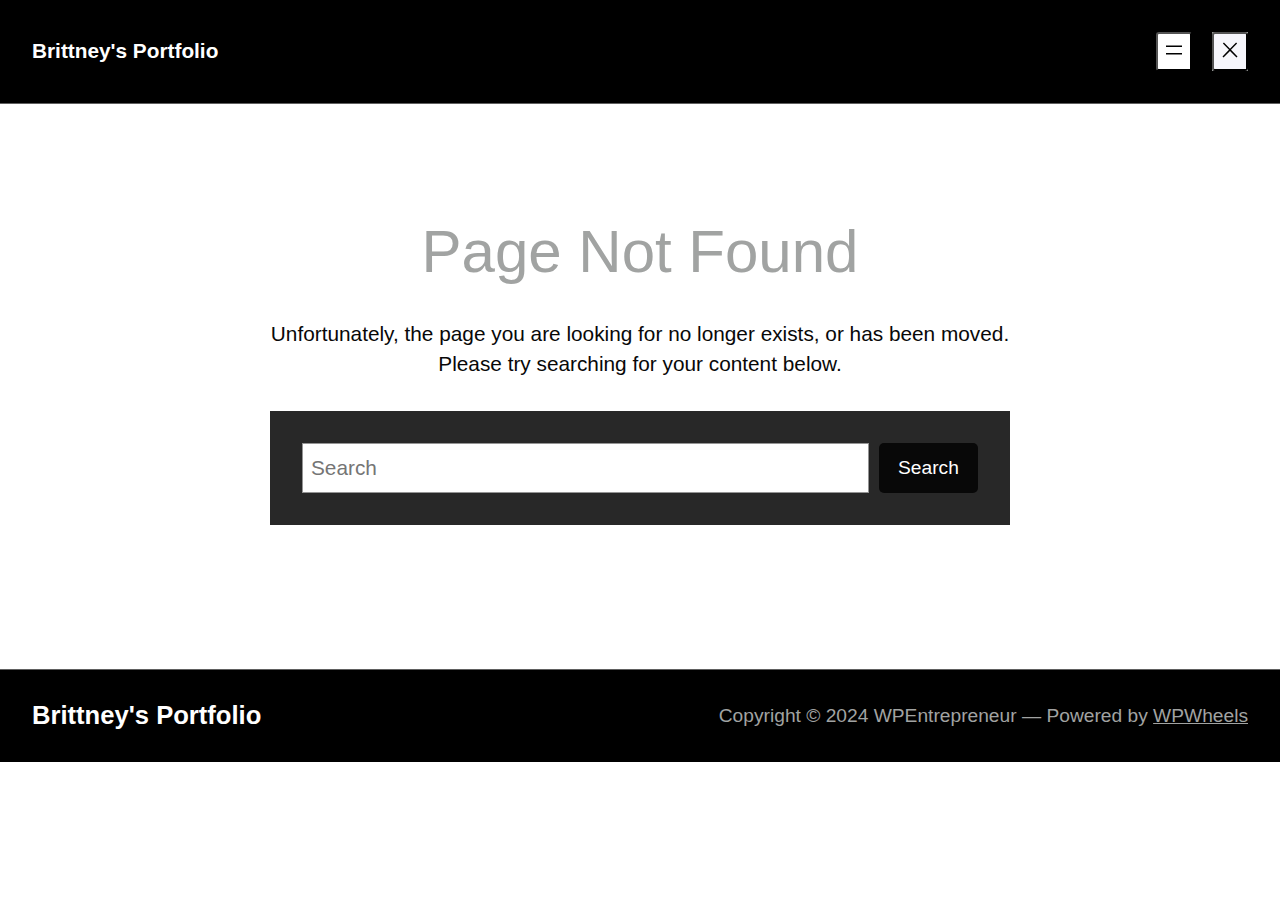
==== 404_not_found/index.html @ 97778962 "Staatic deployment eaff6eb385dc" ====
<!DOCTYPE html>
<html lang="en-US">
<head>
	<meta charset="UTF-8" />
	<meta name="viewport" content="width=device-width, initial-scale=1" />
<meta name='robots' content='max-image-preview:large' />
<title>Page not found &#8211; Brittney&#039;s Portfolio</title>
<link rel="alternate" type="application/rss+xml" title="Brittney&#039;s Portfolio &raquo; Feed" href="bbean85.github.io/feed/" />
<link rel="alternate" type="application/rss+xml" title="Brittney&#039;s Portfolio &raquo; Comments Feed" href="bbean85.github.io/comments/feed/" />
<script>
window._wpemojiSettings = {"baseUrl":"https:\/\/s.w.org\/images\/core\/emoji\/15.0.3\/72x72\/","ext":".png","svgUrl":"https:\/\/s.w.org\/images\/core\/emoji\/15.0.3\/svg\/","svgExt":".svg","source":{"concatemoji":"bbean85.github.io\/wp-includes\/js\/wp-emoji-release.min.js?ver=6.6.1"}};
/*! This file is auto-generated */
!function(i,n){var o,s,e;function c(e){try{var t={supportTests:e,timestamp:(new Date).valueOf()};sessionStorage.setItem(o,JSON.stringify(t))}catch(e){}}function p(e,t,n){e.clearRect(0,0,e.canvas.width,e.canvas.height),e.fillText(t,0,0);var t=new Uint32Array(e.getImageData(0,0,e.canvas.width,e.canvas.height).data),r=(e.clearRect(0,0,e.canvas.width,e.canvas.height),e.fillText(n,0,0),new Uint32Array(e.getImageData(0,0,e.canvas.width,e.canvas.height).data));return t.every(function(e,t){return e===r[t]})}function u(e,t,n){switch(t){case"flag":return n(e,"\ud83c\udff3\ufe0f\u200d\u26a7\ufe0f","\ud83c\udff3\ufe0f\u200b\u26a7\ufe0f")?!1:!n(e,"\ud83c\uddfa\ud83c\uddf3","\ud83c\uddfa\u200b\ud83c\uddf3")&&!n(e,"\ud83c\udff4\udb40\udc67\udb40\udc62\udb40\udc65\udb40\udc6e\udb40\udc67\udb40\udc7f","\ud83c\udff4\u200b\udb40\udc67\u200b\udb40\udc62\u200b\udb40\udc65\u200b\udb40\udc6e\u200b\udb40\udc67\u200b\udb40\udc7f");case"emoji":return!n(e,"\ud83d\udc26\u200d\u2b1b","\ud83d\udc26\u200b\u2b1b")}return!1}function f(e,t,n){var r="undefined"!=typeof WorkerGlobalScope&&self instanceof WorkerGlobalScope?new OffscreenCanvas(300,150):i.createElement("canvas"),a=r.getContext("2d",{willReadFrequently:!0}),o=(a.textBaseline="top",a.font="600 32px Arial",{});return e.forEach(function(e){o[e]=t(a,e,n)}),o}function t(e){var t=i.createElement("script");t.src=e,t.defer=!0,i.head.appendChild(t)}"undefined"!=typeof Promise&&(o="wpEmojiSettingsSupports",s=["flag","emoji"],n.supports={everything:!0,everythingExceptFlag:!0},e=new Promise(function(e){i.addEventListener("DOMContentLoaded",e,{once:!0})}),new Promise(function(t){var n=function(){try{var e=JSON.parse(sessionStorage.getItem(o));if("object"==typeof e&&"number"==typeof e.timestamp&&(new Date).valueOf()<e.timestamp+604800&&"object"==typeof e.supportTests)return e.supportTests}catch(e){}return null}();if(!n){if("undefined"!=typeof Worker&&"undefined"!=typeof OffscreenCanvas&&"undefined"!=typeof URL&&URL.createObjectURL&&"undefined"!=typeof Blob)try{var e="postMessage("+f.toString()+"("+[JSON.stringify(s),u.toString(),p.toString()].join(",")+"));",r=new Blob([e],{type:"text/javascript"}),a=new Worker(URL.createObjectURL(r),{name:"wpTestEmojiSupports"});return void(a.onmessage=function(e){c(n=e.data),a.terminate(),t(n)})}catch(e){}c(n=f(s,u,p))}t(n)}).then(function(e){for(var t in e)n.supports[t]=e[t],n.supports.everything=n.supports.everything&&n.supports[t],"flag"!==t&&(n.supports.everythingExceptFlag=n.supports.everythingExceptFlag&&n.supports[t]);n.supports.everythingExceptFlag=n.supports.everythingExceptFlag&&!n.supports.flag,n.DOMReady=!1,n.readyCallback=function(){n.DOMReady=!0}}).then(function(){return e}).then(function(){var e;n.supports.everything||(n.readyCallback(),(e=n.source||{}).concatemoji?t(e.concatemoji):e.wpemoji&&e.twemoji&&(t(e.twemoji),t(e.wpemoji)))}))}((window,document),window._wpemojiSettings);
</script>
<style id='wp-block-site-title-inline-css'>
:root :where(.wp-block-site-title a){color:inherit}
</style>
<style id='wp-block-page-list-inline-css'>
.wp-block-navigation .wp-block-page-list{align-items:var(--navigation-layout-align,initial);background-color:inherit;display:flex;flex-direction:var(--navigation-layout-direction,initial);flex-wrap:var(--navigation-layout-wrap,wrap);justify-content:var(--navigation-layout-justify,initial)}.wp-block-navigation .wp-block-navigation-item{background-color:inherit}
</style>
<link rel='stylesheet' id='wp-block-navigation-css' href='bbean85.github.io/wp-includes/blocks/navigation/style.min.css?ver=6.6.1' media='all' />
<style id='wpentrepreneur-block-core-navigation-inline-css'>
/* Navigation
--------------------------------------------- */

.editor-styles-wrapper .wp-block-navigation__container > .wp-element-button {
	padding: 0;
}

/* Drop nav */
header .wp-block-navigation .wp-block-navigation__submenu-container {
	border: none !important;
	font-size: var(--wp--preset--font-size--small);
	line-height: var(--wp--custom--line-height--snug);
	border-radius: 5px;
	min-width: 250px !important;
	margin-left: calc(var(--wp--preset--spacing--medium) * -1);
	padding: 0;
}

/* Drop nav submenu */
header .wp-block-navigation .wp-block-navigation__submenu-container .wp-block-navigation__submenu-container {
	margin-left: -5px;
	margin-top: calc(var(--wp--preset--spacing--small) * -1);
}

/* Add padding to top of drop menu */
@media only screen and (min-width: 600px) {
	header .wp-block-navigation :where(.wp-block-navigation__submenu-container) li:first-child {
		padding-top: var(--wp--preset--spacing--small);
	}

	/* Add padding to bottom of drop menu */
	header .wp-block-navigation :where(.wp-block-navigation__submenu-container) li:last-child {
		padding-bottom: var(--wp--preset--spacing--small);
		border-bottom-left-radius: 5px;
		border-bottom-right-radius: 5px;
	}
}

/* Add margin to sub menu icon */
.wp-block-navigation .has-child .wp-block-navigation__submenu-container .wp-block-navigation__submenu-icon {
	margin-right: var(--wp--preset--spacing--small);
}

/* Drop nav link padding */
header .wp-block-navigation :where(.wp-block-navigation__submenu-container) a {
	padding: var(--wp--preset--spacing--small) var(--wp--preset--spacing--medium) !important;
}

/* Mobile Navigation
--------------------------------------------- */

.is-menu-open.has-modal-open {
	padding: var(--wp--preset--spacing--large) var(--wp--preset--spacing--medium) var(--wp--preset--spacing--large) var(--wp--preset--spacing--large);
}

.is-menu-open.has-modal-open .wp-block-navigation__responsive-container-content {
	padding-top: 0 !important;
	font-size: var(--wp--preset--font-size--medium);
}

.is-menu-open.has-modal-open .wp-block-navigation__container {
	width: 100%;
	gap: 0 !important;
}

.is-menu-open.has-modal-open .wp-block-navigation__container ul {
	margin-left: 20px;
}

.is-menu-open.has-modal-open ul.wp-block-navigation__submenu-container {
	border-radius: 0;
	margin: 5px 0;
}

.is-menu-open.has-modal-open .wp-block-navigation__container > li {
	width: 100%;
	padding: 0 0;
	position: relative;
}

.is-menu-open.has-modal-open .wp-block-navigation__container ul li a:before {
	content: "\2014";
	margin-right: 20px;
	opacity: .15;
	position: absolute;
	left: -32px;
}

.is-menu-open.has-modal-open .wp-block-navigation__container ul li:hover a:hover:before {
	text-decoration: none;
}

/* Adjust the first mobile menu item to prevent conflict with menu close button */
.is-menu-open.has-modal-open .wp-block-navigation__container > li:first-child > a {
	padding-top: 0 !important;
	max-width: 90%;
}

/* Mobile menu sub menu */
.is-menu-open.has-modal-open .wp-block-navigation-item .wp-block-navigation__submenu-container {
	padding: 0 0 0 var(--wp--preset--spacing--large);
	font-size: var(--wp--preset--font-size--base);
	margin-left: 0;
	width: 100% !important;
}

/* Mobile menu links */
.is-menu-open.has-modal-open .wp-block-navigation-item__content {
	width: 100%;
	padding: var(--wp--preset--spacing--small) 0 !important;
}

/* Mobile menu open button */
.wp-block-navigation__responsive-container-close,
.wp-block-navigation__responsive-container-open {
	padding: 4px;
	border-radius: 3px;
	background: var(--wp--preset--color--base);
	color: var(--wp--preset--color--main);
}

/* Mobile menu close button */
.wp-block-navigation__responsive-container-close {
	background: var(--wp--preset--color--tertiary);
	color: var(--wp--preset--color--main);
}

.is-menu-open .wp-block-navigation__submenu-container {
	background: var(--wp--preset--color--tertiary);
	box-shadow: none !important;
	padding-top: var(--wp--preset--spacing--small);
}

/* Button class on mobile */
.is-menu-open.has-modal-open .wp-block-navigation__container .wp-element-button {
	margin-top: var(--wp--preset--spacing--small);
}

.is-menu-open.has-modal-open .wp-block-navigation__container .wp-element-button .wp-block-navigation-item__content {
	width: 100%;
	text-align: center;
	font-size: var(--wp--preset--font-size--base);
	padding: var(--wp--preset--spacing--small) !important;
}

</style>
<style id='wp-block-group-inline-css'>
.wp-block-group{box-sizing:border-box}:where(.wp-block-group.wp-block-group-is-layout-constrained){position:relative}
</style>
<style id='wp-block-heading-inline-css'>
h1.has-background,h2.has-background,h3.has-background,h4.has-background,h5.has-background,h6.has-background{padding:1.25em 2.375em}h1.has-text-align-left[style*=writing-mode]:where([style*=vertical-lr]),h1.has-text-align-right[style*=writing-mode]:where([style*=vertical-rl]),h2.has-text-align-left[style*=writing-mode]:where([style*=vertical-lr]),h2.has-text-align-right[style*=writing-mode]:where([style*=vertical-rl]),h3.has-text-align-left[style*=writing-mode]:where([style*=vertical-lr]),h3.has-text-align-right[style*=writing-mode]:where([style*=vertical-rl]),h4.has-text-align-left[style*=writing-mode]:where([style*=vertical-lr]),h4.has-text-align-right[style*=writing-mode]:where([style*=vertical-rl]),h5.has-text-align-left[style*=writing-mode]:where([style*=vertical-lr]),h5.has-text-align-right[style*=writing-mode]:where([style*=vertical-rl]),h6.has-text-align-left[style*=writing-mode]:where([style*=vertical-lr]),h6.has-text-align-right[style*=writing-mode]:where([style*=vertical-rl]){rotate:180deg}
</style>
<style id='wp-block-paragraph-inline-css'>
.is-small-text{font-size:.875em}.is-regular-text{font-size:1em}.is-large-text{font-size:2.25em}.is-larger-text{font-size:3em}.has-drop-cap:not(:focus):first-letter{float:left;font-size:8.4em;font-style:normal;font-weight:100;line-height:.68;margin:.05em .1em 0 0;text-transform:uppercase}body.rtl .has-drop-cap:not(:focus):first-letter{float:none;margin-left:.1em}p.has-drop-cap.has-background{overflow:hidden}:root :where(p.has-background){padding:1.25em 2.375em}:where(p.has-text-color:not(.has-link-color)) a{color:inherit}p.has-text-align-left[style*="writing-mode:vertical-lr"],p.has-text-align-right[style*="writing-mode:vertical-rl"]{rotate:180deg}
</style>
<style id='wpentrepreneur-block-core-paragraph-inline-css'>
/* Paragraph
--------------------------------------------- */

p.has-background {
	padding: var(--wp--preset--spacing--small);
}

</style>
<style id='wp-block-search-inline-css'>
.wp-block-search__button{margin-left:10px;word-break:normal}.wp-block-search__button.has-icon{line-height:0}.wp-block-search__button svg{height:1.25em;min-height:24px;min-width:24px;width:1.25em;fill:currentColor;vertical-align:text-bottom}:where(.wp-block-search__button){border:1px solid #ccc;padding:6px 10px}.wp-block-search__inside-wrapper{display:flex;flex:auto;flex-wrap:nowrap;max-width:100%}.wp-block-search__label{width:100%}.wp-block-search__input{appearance:none;border:1px solid #949494;flex-grow:1;margin-left:0;margin-right:0;min-width:3rem;padding:8px;text-decoration:unset!important}.wp-block-search.wp-block-search__button-only .wp-block-search__button{flex-shrink:0;margin-left:0;max-width:100%}.wp-block-search.wp-block-search__button-only .wp-block-search__button[aria-expanded=true]{max-width:calc(100% - 100px)}.wp-block-search.wp-block-search__button-only .wp-block-search__inside-wrapper{min-width:0!important;transition-property:width}.wp-block-search.wp-block-search__button-only .wp-block-search__input{flex-basis:100%;transition-duration:.3s}.wp-block-search.wp-block-search__button-only.wp-block-search__searchfield-hidden,.wp-block-search.wp-block-search__button-only.wp-block-search__searchfield-hidden .wp-block-search__inside-wrapper{overflow:hidden}.wp-block-search.wp-block-search__button-only.wp-block-search__searchfield-hidden .wp-block-search__input{border-left-width:0!important;border-right-width:0!important;flex-basis:0;flex-grow:0;margin:0;min-width:0!important;padding-left:0!important;padding-right:0!important;width:0!important}:where(.wp-block-search__input){font-family:inherit;font-size:inherit;font-style:inherit;font-weight:inherit;letter-spacing:inherit;line-height:inherit;text-transform:inherit}:where(.wp-block-search__button-inside .wp-block-search__inside-wrapper){border:1px solid #949494;box-sizing:border-box;padding:4px}:where(.wp-block-search__button-inside .wp-block-search__inside-wrapper) .wp-block-search__input{border:none;border-radius:0;padding:0 4px}:where(.wp-block-search__button-inside .wp-block-search__inside-wrapper) .wp-block-search__input:focus{outline:none}:where(.wp-block-search__button-inside .wp-block-search__inside-wrapper) :where(.wp-block-search__button){padding:4px 8px}.wp-block-search.aligncenter .wp-block-search__inside-wrapper{margin:auto}.wp-block[data-align=right] .wp-block-search.wp-block-search__button-only .wp-block-search__inside-wrapper{float:right}
</style>
<style id='wp-emoji-styles-inline-css'>

	img.wp-smiley, img.emoji {
		display: inline !important;
		border: none !important;
		box-shadow: none !important;
		height: 1em !important;
		width: 1em !important;
		margin: 0 0.07em !important;
		vertical-align: -0.1em !important;
		background: none !important;
		padding: 0 !important;
	}
</style>
<style id='wp-block-library-inline-css'>
:root{--wp-admin-theme-color:#007cba;--wp-admin-theme-color--rgb:0,124,186;--wp-admin-theme-color-darker-10:#006ba1;--wp-admin-theme-color-darker-10--rgb:0,107,161;--wp-admin-theme-color-darker-20:#005a87;--wp-admin-theme-color-darker-20--rgb:0,90,135;--wp-admin-border-width-focus:2px;--wp-block-synced-color:#7a00df;--wp-block-synced-color--rgb:122,0,223;--wp-bound-block-color:var(--wp-block-synced-color)}@media (min-resolution:192dpi){:root{--wp-admin-border-width-focus:1.5px}}.wp-element-button{cursor:pointer}:root{--wp--preset--font-size--normal:16px;--wp--preset--font-size--huge:42px}:root .has-very-light-gray-background-color{background-color:#eee}:root .has-very-dark-gray-background-color{background-color:#313131}:root .has-very-light-gray-color{color:#eee}:root .has-very-dark-gray-color{color:#313131}:root .has-vivid-green-cyan-to-vivid-cyan-blue-gradient-background{background:linear-gradient(135deg,#00d084,#0693e3)}:root .has-purple-crush-gradient-background{background:linear-gradient(135deg,#34e2e4,#4721fb 50%,#ab1dfe)}:root .has-hazy-dawn-gradient-background{background:linear-gradient(135deg,#faaca8,#dad0ec)}:root .has-subdued-olive-gradient-background{background:linear-gradient(135deg,#fafae1,#67a671)}:root .has-atomic-cream-gradient-background{background:linear-gradient(135deg,#fdd79a,#004a59)}:root .has-nightshade-gradient-background{background:linear-gradient(135deg,#330968,#31cdcf)}:root .has-midnight-gradient-background{background:linear-gradient(135deg,#020381,#2874fc)}.has-regular-font-size{font-size:1em}.has-larger-font-size{font-size:2.625em}.has-normal-font-size{font-size:var(--wp--preset--font-size--normal)}.has-huge-font-size{font-size:var(--wp--preset--font-size--huge)}.has-text-align-center{text-align:center}.has-text-align-left{text-align:left}.has-text-align-right{text-align:right}#end-resizable-editor-section{display:none}.aligncenter{clear:both}.items-justified-left{justify-content:flex-start}.items-justified-center{justify-content:center}.items-justified-right{justify-content:flex-end}.items-justified-space-between{justify-content:space-between}.screen-reader-text{border:0;clip:rect(1px,1px,1px,1px);clip-path:inset(50%);height:1px;margin:-1px;overflow:hidden;padding:0;position:absolute;width:1px;word-wrap:normal!important}.screen-reader-text:focus{background-color:#ddd;clip:auto!important;clip-path:none;color:#444;display:block;font-size:1em;height:auto;left:5px;line-height:normal;padding:15px 23px 14px;text-decoration:none;top:5px;width:auto;z-index:100000}html :where(.has-border-color){border-style:solid}html :where([style*=border-top-color]){border-top-style:solid}html :where([style*=border-right-color]){border-right-style:solid}html :where([style*=border-bottom-color]){border-bottom-style:solid}html :where([style*=border-left-color]){border-left-style:solid}html :where([style*=border-width]){border-style:solid}html :where([style*=border-top-width]){border-top-style:solid}html :where([style*=border-right-width]){border-right-style:solid}html :where([style*=border-bottom-width]){border-bottom-style:solid}html :where([style*=border-left-width]){border-left-style:solid}html :where(img[class*=wp-image-]){height:auto;max-width:100%}:where(figure){margin:0 0 1em}html :where(.is-position-sticky){--wp-admin--admin-bar--position-offset:var(--wp-admin--admin-bar--height,0px)}@media screen and (max-width:600px){html :where(.is-position-sticky){--wp-admin--admin-bar--position-offset:0px}}
</style>
<link rel='stylesheet' id='dashicons-css' href='bbean85.github.io/wp-includes/css/dashicons.min.css?ver=6.6.1' media='all' />
<style id='global-styles-inline-css'>
:root{--wp--preset--aspect-ratio--square: 1;--wp--preset--aspect-ratio--4-3: 4/3;--wp--preset--aspect-ratio--3-4: 3/4;--wp--preset--aspect-ratio--3-2: 3/2;--wp--preset--aspect-ratio--2-3: 2/3;--wp--preset--aspect-ratio--16-9: 16/9;--wp--preset--aspect-ratio--9-16: 9/16;--wp--preset--color--black: #000000;--wp--preset--color--cyan-bluish-gray: #abb8c3;--wp--preset--color--white: #ffffff;--wp--preset--color--pale-pink: #f78da7;--wp--preset--color--vivid-red: #cf2e2e;--wp--preset--color--luminous-vivid-orange: #ff6900;--wp--preset--color--luminous-vivid-amber: #fcb900;--wp--preset--color--light-green-cyan: #7bdcb5;--wp--preset--color--vivid-green-cyan: #00d084;--wp--preset--color--pale-cyan-blue: #8ed1fc;--wp--preset--color--vivid-cyan-blue: #0693e3;--wp--preset--color--vivid-purple: #9b51e0;--wp--preset--color--primary: #080808;--wp--preset--color--main: #a1a3a2;--wp--preset--color--secondary: #ffffff;--wp--preset--color--main-accent: #d0ccde;--wp--preset--color--primary-accent-black: #000000;--wp--preset--color--tertiary: #f6f6fc;--wp--preset--color--base: #fff;--wp--preset--color--paragraph-color: #606060;--wp--preset--color--dark-grey-color: #282828;--wp--preset--color--highlight-color: #a900a1c9;--wp--preset--gradient--vivid-cyan-blue-to-vivid-purple: linear-gradient(135deg,rgba(6,147,227,1) 0%,rgb(155,81,224) 100%);--wp--preset--gradient--light-green-cyan-to-vivid-green-cyan: linear-gradient(135deg,rgb(122,220,180) 0%,rgb(0,208,130) 100%);--wp--preset--gradient--luminous-vivid-amber-to-luminous-vivid-orange: linear-gradient(135deg,rgba(252,185,0,1) 0%,rgba(255,105,0,1) 100%);--wp--preset--gradient--luminous-vivid-orange-to-vivid-red: linear-gradient(135deg,rgba(255,105,0,1) 0%,rgb(207,46,46) 100%);--wp--preset--gradient--very-light-gray-to-cyan-bluish-gray: linear-gradient(135deg,rgb(238,238,238) 0%,rgb(169,184,195) 100%);--wp--preset--gradient--cool-to-warm-spectrum: linear-gradient(135deg,rgb(74,234,220) 0%,rgb(151,120,209) 20%,rgb(207,42,186) 40%,rgb(238,44,130) 60%,rgb(251,105,98) 80%,rgb(254,248,76) 100%);--wp--preset--gradient--blush-light-purple: linear-gradient(135deg,rgb(255,206,236) 0%,rgb(152,150,240) 100%);--wp--preset--gradient--blush-bordeaux: linear-gradient(135deg,rgb(254,205,165) 0%,rgb(254,45,45) 50%,rgb(107,0,62) 100%);--wp--preset--gradient--luminous-dusk: linear-gradient(135deg,rgb(255,203,112) 0%,rgb(199,81,192) 50%,rgb(65,88,208) 100%);--wp--preset--gradient--pale-ocean: linear-gradient(135deg,rgb(255,245,203) 0%,rgb(182,227,212) 50%,rgb(51,167,181) 100%);--wp--preset--gradient--electric-grass: linear-gradient(135deg,rgb(202,248,128) 0%,rgb(113,206,126) 100%);--wp--preset--gradient--midnight: linear-gradient(135deg,rgb(2,3,129) 0%,rgb(40,116,252) 100%);--wp--preset--gradient--purple: linear-gradient(135deg, #4D34FA, #ad34fa);--wp--preset--gradient--blue: linear-gradient(135deg, #0057FF, #31B5FF);--wp--preset--gradient--pink: linear-gradient(135deg, #FF007A, #FF81BD);--wp--preset--gradient--black: linear-gradient(135deg, #14111E, #4B4462);--wp--preset--gradient--heat: linear-gradient(135deg, #F32758, #FFC581);--wp--preset--font-size--small: clamp(1rem, 1rem + ((1vw - 0.2rem) * 0.34), 1.2rem);--wp--preset--font-size--medium: clamp(1.3rem, 1.3rem + ((1vw - 0.2rem) * 0.511), 1.6rem);--wp--preset--font-size--large: clamp(1.5rem, 1.5rem + ((1vw - 0.2rem) * 0.851), 2rem);--wp--preset--font-size--x-large: clamp(2rem, 2rem + ((1vw - 0.2rem) * 1.362), 2.8rem);--wp--preset--font-size--x-small: clamp(.9rem, 0.9rem + ((1vw - 0.2rem) * 0.17), 1rem);--wp--preset--font-size--base: clamp(1.13rem, 1.13rem + ((1vw - 0.2rem) * 0.289), 1.3rem);--wp--preset--font-size--xx-large: clamp(2.6rem, 2.6rem + ((1vw - 0.2rem) * 1.957), 3.75rem);--wp--preset--font-size--xxx-large: clamp(3rem, 3rem + ((1vw - 0.2rem) * 3.064), 4.8rem);--wp--preset--font-family--primary: PTSerif-Regular, sans-serif;--wp--preset--font-family--robotomono-regular: RobotoMono-Regular, sans-serif;--wp--preset--spacing--20: 0.44rem;--wp--preset--spacing--30: 0.67rem;--wp--preset--spacing--40: 1rem;--wp--preset--spacing--50: 1.5rem;--wp--preset--spacing--60: 2.25rem;--wp--preset--spacing--70: 3.38rem;--wp--preset--spacing--80: 5.06rem;--wp--preset--spacing--small: clamp(.5rem, 2.5vw, 1rem);--wp--preset--spacing--medium: clamp(1.5rem, 4vw, 2rem);--wp--preset--spacing--large: clamp(2rem, 5vw, 3rem);--wp--preset--spacing--x-large: clamp(3rem, 7vw, 5rem);--wp--preset--spacing--xx-large: clamp(4rem, 9vw, 7rem);--wp--preset--spacing--xxx-large: clamp(5rem, 12vw, 9rem);--wp--preset--spacing--xxxx-large: clamp(6rem, 14vw, 13rem);--wp--preset--shadow--natural: 6px 6px 9px rgba(0, 0, 0, 0.2);--wp--preset--shadow--deep: 12px 12px 50px rgba(0, 0, 0, 0.4);--wp--preset--shadow--sharp: 6px 6px 0px rgba(0, 0, 0, 0.2);--wp--preset--shadow--outlined: 6px 6px 0px -3px rgba(255, 255, 255, 1), 6px 6px rgba(0, 0, 0, 1);--wp--preset--shadow--crisp: 6px 6px 0px rgba(0, 0, 0, 1);--wp--custom--font-weight--thin: 100;--wp--custom--font-weight--extra-light: 200;--wp--custom--font-weight--light: 300;--wp--custom--font-weight--regular: 400;--wp--custom--font-weight--medium: 500;--wp--custom--font-weight--semi-bold: 600;--wp--custom--font-weight--bold: 700;--wp--custom--font-weight--extra-bold: 800;--wp--custom--font-weight--black: 900;--wp--custom--line-height--none: 1;--wp--custom--line-height--tight: 1.1;--wp--custom--line-height--snug: 1.2;--wp--custom--line-height--normal: 1.5;--wp--custom--line-height--relaxed: 1.625;--wp--custom--line-height--loose: 2;--wp--custom--line-height--body: calc(1px + 2ex + 7px);}:root { --wp--style--global--content-size: 740px;--wp--style--global--wide-size: 1260px; }:where(body) { margin: 0; }.wp-site-blocks { padding-top: var(--wp--style--root--padding-top); padding-bottom: var(--wp--style--root--padding-bottom); }.has-global-padding { padding-right: var(--wp--style--root--padding-right); padding-left: var(--wp--style--root--padding-left); }.has-global-padding > .alignfull { margin-right: calc(var(--wp--style--root--padding-right) * -1); margin-left: calc(var(--wp--style--root--padding-left) * -1); }.has-global-padding :where(:not(.alignfull.is-layout-flow) > .has-global-padding:not(.wp-block-block, .alignfull)) { padding-right: 0; padding-left: 0; }.has-global-padding :where(:not(.alignfull.is-layout-flow) > .has-global-padding:not(.wp-block-block, .alignfull)) > .alignfull { margin-left: 0; margin-right: 0; }.wp-site-blocks > .alignleft { float: left; margin-right: 2em; }.wp-site-blocks > .alignright { float: right; margin-left: 2em; }.wp-site-blocks > .aligncenter { justify-content: center; margin-left: auto; margin-right: auto; }:where(.wp-site-blocks) > * { margin-block-start: var(--wp--preset--spacing--medium); margin-block-end: 0; }:where(.wp-site-blocks) > :first-child { margin-block-start: 0; }:where(.wp-site-blocks) > :last-child { margin-block-end: 0; }:root { --wp--style--block-gap: var(--wp--preset--spacing--medium); }.is-layout-flow  > :first-child{margin-block-start: 0;}.is-layout-flow  > :last-child{margin-block-end: 0;}.is-layout-flow  > *{margin-block-start: var(--wp--preset--spacing--medium);margin-block-end: 0;}.is-layout-constrained  > :first-child{margin-block-start: 0;}.is-layout-constrained  > :last-child{margin-block-end: 0;}.is-layout-constrained  > *{margin-block-start: var(--wp--preset--spacing--medium);margin-block-end: 0;}.is-layout-flex {gap: var(--wp--preset--spacing--medium);}.is-layout-grid {gap: var(--wp--preset--spacing--medium);}.is-layout-flow > .alignleft{float: left;margin-inline-start: 0;margin-inline-end: 2em;}.is-layout-flow > .alignright{float: right;margin-inline-start: 2em;margin-inline-end: 0;}.is-layout-flow > .aligncenter{margin-left: auto !important;margin-right: auto !important;}.is-layout-constrained > .alignleft{float: left;margin-inline-start: 0;margin-inline-end: 2em;}.is-layout-constrained > .alignright{float: right;margin-inline-start: 2em;margin-inline-end: 0;}.is-layout-constrained > .aligncenter{margin-left: auto !important;margin-right: auto !important;}.is-layout-constrained > :where(:not(.alignleft):not(.alignright):not(.alignfull)){max-width: var(--wp--style--global--content-size);margin-left: auto !important;margin-right: auto !important;}.is-layout-constrained > .alignwide{max-width: var(--wp--style--global--wide-size);}body .is-layout-flex{display: flex;}.is-layout-flex{flex-wrap: wrap;align-items: center;}.is-layout-flex > :is(*, div){margin: 0;}body .is-layout-grid{display: grid;}.is-layout-grid > :is(*, div){margin: 0;}:root :where(body){background-color: var(--wp--preset--color--base);color: var(--wp--preset--color--main);font-family: var(--wp--preset--font-family--primary);font-size: var(--wp--preset--font-size--base);font-weight: var(--wp--custom--font-weight--regular);line-height: var(--wp--custom--line-height--body);--wp--style--root--padding-top: 0;--wp--style--root--padding-right: var(--wp--preset--spacing--medium);--wp--style--root--padding-bottom: 0;--wp--style--root--padding-left: var(--wp--preset--spacing--medium);}a:where(:not(.wp-element-button)){color: var(--wp--preset--color--main);text-decoration: underline;}h1, h2, h3, h4, h5, h6{font-family: var(--wp--preset--font-family--primary);font-weight: var(--wp--custom--font-weight--medium);line-height: var(--wp--custom--line-height--body);}h1{font-size: var(--wp--preset--font-size--xx-large);}h2{font-size: var(--wp--preset--font-size--x-large);}h3{font-size: var(--wp--preset--font-size--large);}h4{font-size: var(--wp--preset--font-size--medium);}h5{font-size: var(--wp--preset--font-size--base);}h6{font-size: var(--wp--preset--font-size--small);}:root :where(.wp-element-button, .wp-block-button__link){background-color: var(--wp--preset--color--primary);border-radius: 5px;border-width: 0;color: var(--wp--preset--color--base);font-family: inherit;font-size: var(--wp--preset--font-size--small);font-weight: var(--wp--custom--font-weight--medium);line-height: inherit;padding-top: .5em;padding-right: 1em;padding-bottom: .5em;padding-left: 1em;text-decoration: none;}:root :where(.wp-element-button:hover, .wp-block-button__link:hover){background-color: var(--wp--preset--color--primary);color: var(--wp--preset--color--base);text-decoration: underline;}.has-black-color{color: var(--wp--preset--color--black) !important;}.has-cyan-bluish-gray-color{color: var(--wp--preset--color--cyan-bluish-gray) !important;}.has-white-color{color: var(--wp--preset--color--white) !important;}.has-pale-pink-color{color: var(--wp--preset--color--pale-pink) !important;}.has-vivid-red-color{color: var(--wp--preset--color--vivid-red) !important;}.has-luminous-vivid-orange-color{color: var(--wp--preset--color--luminous-vivid-orange) !important;}.has-luminous-vivid-amber-color{color: var(--wp--preset--color--luminous-vivid-amber) !important;}.has-light-green-cyan-color{color: var(--wp--preset--color--light-green-cyan) !important;}.has-vivid-green-cyan-color{color: var(--wp--preset--color--vivid-green-cyan) !important;}.has-pale-cyan-blue-color{color: var(--wp--preset--color--pale-cyan-blue) !important;}.has-vivid-cyan-blue-color{color: var(--wp--preset--color--vivid-cyan-blue) !important;}.has-vivid-purple-color{color: var(--wp--preset--color--vivid-purple) !important;}.has-primary-color{color: var(--wp--preset--color--primary) !important;}.has-main-color{color: var(--wp--preset--color--main) !important;}.has-secondary-color{color: var(--wp--preset--color--secondary) !important;}.has-main-accent-color{color: var(--wp--preset--color--main-accent) !important;}.has-primary-accent-black-color{color: var(--wp--preset--color--primary-accent-black) !important;}.has-tertiary-color{color: var(--wp--preset--color--tertiary) !important;}.has-base-color{color: var(--wp--preset--color--base) !important;}.has-paragraph-color-color{color: var(--wp--preset--color--paragraph-color) !important;}.has-dark-grey-color-color{color: var(--wp--preset--color--dark-grey-color) !important;}.has-highlight-color-color{color: var(--wp--preset--color--highlight-color) !important;}.has-black-background-color{background-color: var(--wp--preset--color--black) !important;}.has-cyan-bluish-gray-background-color{background-color: var(--wp--preset--color--cyan-bluish-gray) !important;}.has-white-background-color{background-color: var(--wp--preset--color--white) !important;}.has-pale-pink-background-color{background-color: var(--wp--preset--color--pale-pink) !important;}.has-vivid-red-background-color{background-color: var(--wp--preset--color--vivid-red) !important;}.has-luminous-vivid-orange-background-color{background-color: var(--wp--preset--color--luminous-vivid-orange) !important;}.has-luminous-vivid-amber-background-color{background-color: var(--wp--preset--color--luminous-vivid-amber) !important;}.has-light-green-cyan-background-color{background-color: var(--wp--preset--color--light-green-cyan) !important;}.has-vivid-green-cyan-background-color{background-color: var(--wp--preset--color--vivid-green-cyan) !important;}.has-pale-cyan-blue-background-color{background-color: var(--wp--preset--color--pale-cyan-blue) !important;}.has-vivid-cyan-blue-background-color{background-color: var(--wp--preset--color--vivid-cyan-blue) !important;}.has-vivid-purple-background-color{background-color: var(--wp--preset--color--vivid-purple) !important;}.has-primary-background-color{background-color: var(--wp--preset--color--primary) !important;}.has-main-background-color{background-color: var(--wp--preset--color--main) !important;}.has-secondary-background-color{background-color: var(--wp--preset--color--secondary) !important;}.has-main-accent-background-color{background-color: var(--wp--preset--color--main-accent) !important;}.has-primary-accent-black-background-color{background-color: var(--wp--preset--color--primary-accent-black) !important;}.has-tertiary-background-color{background-color: var(--wp--preset--color--tertiary) !important;}.has-base-background-color{background-color: var(--wp--preset--color--base) !important;}.has-paragraph-color-background-color{background-color: var(--wp--preset--color--paragraph-color) !important;}.has-dark-grey-color-background-color{background-color: var(--wp--preset--color--dark-grey-color) !important;}.has-highlight-color-background-color{background-color: var(--wp--preset--color--highlight-color) !important;}.has-black-border-color{border-color: var(--wp--preset--color--black) !important;}.has-cyan-bluish-gray-border-color{border-color: var(--wp--preset--color--cyan-bluish-gray) !important;}.has-white-border-color{border-color: var(--wp--preset--color--white) !important;}.has-pale-pink-border-color{border-color: var(--wp--preset--color--pale-pink) !important;}.has-vivid-red-border-color{border-color: var(--wp--preset--color--vivid-red) !important;}.has-luminous-vivid-orange-border-color{border-color: var(--wp--preset--color--luminous-vivid-orange) !important;}.has-luminous-vivid-amber-border-color{border-color: var(--wp--preset--color--luminous-vivid-amber) !important;}.has-light-green-cyan-border-color{border-color: var(--wp--preset--color--light-green-cyan) !important;}.has-vivid-green-cyan-border-color{border-color: var(--wp--preset--color--vivid-green-cyan) !important;}.has-pale-cyan-blue-border-color{border-color: var(--wp--preset--color--pale-cyan-blue) !important;}.has-vivid-cyan-blue-border-color{border-color: var(--wp--preset--color--vivid-cyan-blue) !important;}.has-vivid-purple-border-color{border-color: var(--wp--preset--color--vivid-purple) !important;}.has-primary-border-color{border-color: var(--wp--preset--color--primary) !important;}.has-main-border-color{border-color: var(--wp--preset--color--main) !important;}.has-secondary-border-color{border-color: var(--wp--preset--color--secondary) !important;}.has-main-accent-border-color{border-color: var(--wp--preset--color--main-accent) !important;}.has-primary-accent-black-border-color{border-color: var(--wp--preset--color--primary-accent-black) !important;}.has-tertiary-border-color{border-color: var(--wp--preset--color--tertiary) !important;}.has-base-border-color{border-color: var(--wp--preset--color--base) !important;}.has-paragraph-color-border-color{border-color: var(--wp--preset--color--paragraph-color) !important;}.has-dark-grey-color-border-color{border-color: var(--wp--preset--color--dark-grey-color) !important;}.has-highlight-color-border-color{border-color: var(--wp--preset--color--highlight-color) !important;}.has-vivid-cyan-blue-to-vivid-purple-gradient-background{background: var(--wp--preset--gradient--vivid-cyan-blue-to-vivid-purple) !important;}.has-light-green-cyan-to-vivid-green-cyan-gradient-background{background: var(--wp--preset--gradient--light-green-cyan-to-vivid-green-cyan) !important;}.has-luminous-vivid-amber-to-luminous-vivid-orange-gradient-background{background: var(--wp--preset--gradient--luminous-vivid-amber-to-luminous-vivid-orange) !important;}.has-luminous-vivid-orange-to-vivid-red-gradient-background{background: var(--wp--preset--gradient--luminous-vivid-orange-to-vivid-red) !important;}.has-very-light-gray-to-cyan-bluish-gray-gradient-background{background: var(--wp--preset--gradient--very-light-gray-to-cyan-bluish-gray) !important;}.has-cool-to-warm-spectrum-gradient-background{background: var(--wp--preset--gradient--cool-to-warm-spectrum) !important;}.has-blush-light-purple-gradient-background{background: var(--wp--preset--gradient--blush-light-purple) !important;}.has-blush-bordeaux-gradient-background{background: var(--wp--preset--gradient--blush-bordeaux) !important;}.has-luminous-dusk-gradient-background{background: var(--wp--preset--gradient--luminous-dusk) !important;}.has-pale-ocean-gradient-background{background: var(--wp--preset--gradient--pale-ocean) !important;}.has-electric-grass-gradient-background{background: var(--wp--preset--gradient--electric-grass) !important;}.has-midnight-gradient-background{background: var(--wp--preset--gradient--midnight) !important;}.has-purple-gradient-background{background: var(--wp--preset--gradient--purple) !important;}.has-blue-gradient-background{background: var(--wp--preset--gradient--blue) !important;}.has-pink-gradient-background{background: var(--wp--preset--gradient--pink) !important;}.has-black-gradient-background{background: var(--wp--preset--gradient--black) !important;}.has-heat-gradient-background{background: var(--wp--preset--gradient--heat) !important;}.has-small-font-size{font-size: var(--wp--preset--font-size--small) !important;}.has-medium-font-size{font-size: var(--wp--preset--font-size--medium) !important;}.has-large-font-size{font-size: var(--wp--preset--font-size--large) !important;}.has-x-large-font-size{font-size: var(--wp--preset--font-size--x-large) !important;}.has-x-small-font-size{font-size: var(--wp--preset--font-size--x-small) !important;}.has-base-font-size{font-size: var(--wp--preset--font-size--base) !important;}.has-xx-large-font-size{font-size: var(--wp--preset--font-size--xx-large) !important;}.has-xxx-large-font-size{font-size: var(--wp--preset--font-size--xxx-large) !important;}.has-primary-font-family{font-family: var(--wp--preset--font-family--primary) !important;}.has-robotomono-regular-font-family{font-family: var(--wp--preset--font-family--robotomono-regular) !important;}
:root :where(.wp-block-navigation){font-weight: var(--wp--custom--font-weight--medium);}
:root :where(.wp-block-navigation a:where(:not(.wp-element-button))){color: var(--wp--preset--color--primary-accent);text-decoration: none;}
:root :where(.wp-block-navigation a:where(:not(.wp-element-button)):hover){color: var(--wp--preset--color--base);text-decoration: underline;}
:root :where(.wp-block-navigation a:where(:not(.wp-element-button)):focus){color: var(--wp--preset--color--base);text-decoration: none;}
:root :where(.wp-block-navigation a:where(:not(.wp-element-button)):active){color: var(--wp--preset--color--base);text-decoration: none;}
:root :where(p){line-height: var(--wp--custom--line-height--body);}
:root :where(.wp-block-search.wp-block-search__button-inside .wp-block-search__inside-wrapper ){border: none}
:root :where(.wp-block-site-title){font-size: var(--wp--preset--font-size--medium);font-weight: var(--wp--custom--font-weight--semi-bold);line-height: var(--wp--custom--line-height--none);}
:root :where(.wp-block-site-title a:where(:not(.wp-element-button))){text-decoration: none;}
:root :where(.wp-block-template-part){margin-top: 0px !important;}
:root :where(.wp-block-search.wp-block-search__button-inside .wp-block-search__inside-wrapper ){border: none}
</style>
<style id='core-block-supports-inline-css'>
.wp-elements-07b83850dac06213fadf7cc931d18184 a:where(:not(.wp-element-button)){color:var(--wp--preset--color--base);}.wp-container-core-navigation-is-layout-1{gap:20px;}.wp-container-core-group-is-layout-1{justify-content:space-between;}.wp-container-core-group-is-layout-2 > .alignfull{margin-right:calc(var(--wp--preset--spacing--medium) * -1);margin-left:calc(var(--wp--preset--spacing--medium) * -1);}.wp-container-core-group-is-layout-3 > .alignfull{margin-right:calc(var(--wp--preset--spacing--medium) * -1);margin-left:calc(var(--wp--preset--spacing--medium) * -1);}.wp-elements-9dde3e5f8d85f4ea1aee8047ef28bd2c a:where(:not(.wp-element-button)){color:var(--wp--preset--color--base);}.wp-elements-f3f7f4edb3d14869b1a00553d1edb371 a:where(:not(.wp-element-button)){color:var(--wp--preset--color--main-accent);}.wp-elements-f5e97cd803242c26b96072f814db35ce a:where(:not(.wp-element-button)){color:var(--wp--preset--color--base);}.wp-elements-d8cbbcb73009eb993286fec3c9bf1183 a:where(:not(.wp-element-button)){color:var(--wp--preset--color--main);}.wp-container-core-group-is-layout-5{gap:var(--wp--preset--spacing--small);justify-content:space-between;}.wp-container-core-group-is-layout-6 > .alignfull{margin-right:calc(var(--wp--preset--spacing--medium) * -1);margin-left:calc(var(--wp--preset--spacing--medium) * -1);}.wp-container-core-group-is-layout-6 > *{margin-block-start:0;margin-block-end:0;}.wp-container-core-group-is-layout-6 > * + *{margin-block-start:var(--wp--preset--spacing--large);margin-block-end:0;}
</style>
<style id='wp-block-template-skip-link-inline-css'>

		.skip-link.screen-reader-text {
			border: 0;
			clip: rect(1px,1px,1px,1px);
			clip-path: inset(50%);
			height: 1px;
			margin: -1px;
			overflow: hidden;
			padding: 0;
			position: absolute !important;
			width: 1px;
			word-wrap: normal !important;
		}

		.skip-link.screen-reader-text:focus {
			background-color: #eee;
			clip: auto !important;
			clip-path: none;
			color: #444;
			display: block;
			font-size: 1em;
			height: auto;
			left: 5px;
			line-height: normal;
			padding: 15px 23px 14px;
			text-decoration: none;
			top: 5px;
			width: auto;
			z-index: 100000;
		}
</style>
<link rel='stylesheet' id='rbuilder-styling-css' href='bbean85.github.io/wp-content/plugins/resume-builder/dist/main.css?ver=3.2' media='all' />
<link rel='stylesheet' id='wpentrepreneurstyle-css-css' href='bbean85.github.io/wp-content/themes/wpentrepreneur/style.css?ver=1.0.2' media='all' />
<link rel='stylesheet' id='wpentrepreneuranimate-css-css' href='bbean85.github.io/wp-content/themes/wpentrepreneur/assets/css/animate.min.css?ver=1.0.2' media='all' />
<script src="bbean85.github.io/wp-content/themes/wpentrepreneur/assets/js/wow.min.js?ver=1.0.2" id="wpentrepreneurwow-js-js"></script>
<script src="bbean85.github.io/wp-content/themes/wpentrepreneur/assets/js/wpentrepreneur-custom.js?ver=1.0.2" id="wpentrepreneurcustom-js-js"></script>
<link rel="https://api.w.org/" href="bbean85.github.io/wp-json/" /><link rel="EditURI" type="application/rsd+xml" title="RSD" href="bbean85.github.io/xmlrpc.php?rsd" />
<meta name="generator" content="WordPress 6.6.1" />
<style>.blog .wp-block-post-template .wp-block-post:last-child .entry-content + .wp-block-separator, .archive .wp-block-post-template .wp-block-post:last-child .entry-content + .wp-block-separator, .blog .wp-block-post-template .wp-block-post:last-child .entry-content + .wp-block-separator, .search .wp-block-post-template .wp-block-post:last-child .wp-block-post-excerpt + .wp-block-separator { display: none; }</style><script id="wp-load-polyfill-importmap">
( HTMLScriptElement.supports && HTMLScriptElement.supports("importmap") ) || document.write( '<script src="bbean85.github.io/wp-includes/js/dist/vendor/wp-polyfill-importmap.min.js?ver=1.8.2"></scr' + 'ipt>' );
</script>
<script type="importmap" id="wp-importmap">
{"imports":{"@wordpress\/interactivity":"bbean85.github.io\/wp-includes\/js\/dist\/interactivity.min.js?ver=6.6.1"}}
</script>
<script type="module" src="bbean85.github.io/wp-includes/blocks/navigation/view.min.js?ver=6.6.1" id="@wordpress/block-library/navigation-js-module"></script>
<link rel="modulepreload" href="bbean85.github.io/wp-includes/js/dist/interactivity.min.js?ver=6.6.1" id="@wordpress/interactivity-js-modulepreload"><style id='wp-fonts-local'>
@font-face{font-family:PTSerif-Regular;font-style:normal;font-weight:100 700;font-display:block;src:url('bbean85.github.io/wp-content/themes/wpentrepreneur/assets/fonts/PT-Serif/PTSerif-Regular.ttf') format('truetype');font-stretch:normal;}
@font-face{font-family:RobotoMono-Regular;font-style:normal;font-weight:100 700;font-display:block;src:url('bbean85.github.io/wp-content/themes/wpentrepreneur/assets/fonts/Roboto-Mono/static/RobotoMono-Regular.ttf') format('truetype');font-stretch:normal;}
</style>
</head>

<body class="error404 wp-embed-responsive">

<div class="wp-site-blocks"><header class="site-header wp-block-template-part">

<div class="wp-block-group alignfull has-base-color has-primary-accent-black-background-color has-text-color has-background has-link-color wp-elements-07b83850dac06213fadf7cc931d18184 has-global-padding is-layout-constrained wp-container-core-group-is-layout-2 wp-block-group-is-layout-constrained" style="border-bottom-color:var(--wp--preset--color--paragraph-color);border-bottom-width:1px;margin-top:0px;padding-top:var(--wp--preset--spacing--medium);padding-right:var(--wp--preset--spacing--medium);padding-bottom:var(--wp--preset--spacing--medium);padding-left:var(--wp--preset--spacing--medium)">
<div class="wp-block-group alignwide is-content-justification-space-between is-layout-flex wp-container-core-group-is-layout-1 wp-block-group-is-layout-flex"><h1 class="wp-block-site-title has-base-font-size"><a href="bbean85.github.io/" target="_self" rel="home">Brittney&#039;s Portfolio</a></h1>

<nav class="has-text-color has-base-color has-small-font-size is-responsive wp-block-navigation has-small-font-size is-horizontal is-layout-flex wp-container-core-navigation-is-layout-1 wp-block-navigation-is-layout-flex" aria-label="" 
		 data-wp-interactive="core/navigation" data-wp-context='{"overlayOpenedBy":{"click":false,"hover":false,"focus":false},"type":"overlay","roleAttribute":"","ariaLabel":"Menu"}'><button aria-haspopup="dialog" aria-label="Open menu" class="wp-block-navigation__responsive-container-open " 
				data-wp-on-async--click="actions.openMenuOnClick"
				data-wp-on--keydown="actions.handleMenuKeydown"
			><svg width="24" height="24" xmlns="http://www.w3.org/2000/svg" viewBox="0 0 24 24" aria-hidden="true" focusable="false"><rect x="4" y="7.5" width="16" height="1.5" /><rect x="4" y="15" width="16" height="1.5" /></svg></button>
				<div class="wp-block-navigation__responsive-container  has-text-color has-base-color has-background has-main-background-color"  id="modal-1" 
				data-wp-class--has-modal-open="state.isMenuOpen"
				data-wp-class--is-menu-open="state.isMenuOpen"
				data-wp-watch="callbacks.initMenu"
				data-wp-on--keydown="actions.handleMenuKeydown"
				data-wp-on-async--focusout="actions.handleMenuFocusout"
				tabindex="-1"
			>
					<div class="wp-block-navigation__responsive-close" tabindex="-1">
						<div class="wp-block-navigation__responsive-dialog" 
				data-wp-bind--aria-modal="state.ariaModal"
				data-wp-bind--aria-label="state.ariaLabel"
				data-wp-bind--role="state.roleAttribute"
			>
							<button aria-label="Close menu" class="wp-block-navigation__responsive-container-close" 
				data-wp-on-async--click="actions.closeMenuOnClick"
			><svg xmlns="http://www.w3.org/2000/svg" viewBox="0 0 24 24" width="24" height="24" aria-hidden="true" focusable="false"><path d="M13 11.8l6.1-6.3-1-1-6.1 6.2-6.1-6.2-1 1 6.1 6.3-6.5 6.7 1 1 6.5-6.6 6.5 6.6 1-1z"></path></svg></button>
							<div class="wp-block-navigation__responsive-container-content" 
				data-wp-watch="callbacks.focusFirstElement"
			 id="modal-1-content">
								
							</div>
						</div>
					</div>
				</div></nav></div>
</div>

</header>




<main class="wp-block-group has-global-padding is-layout-constrained wp-block-group-is-layout-constrained" style="margin-top:0;margin-bottom:0;padding-top:var(--wp--preset--spacing--xx-large);padding-bottom:var(--wp--preset--spacing--xxx-large)">
<h1 class="wp-block-heading has-text-align-center">Page Not Found</h1>



<p class="has-text-align-center has-primary-color has-text-color has-primary-color has-text-color">  Unfortunately, the page you are looking for no longer exists, or has been moved. Please try searching for your content below.</p>



<div class="wp-block-group has-dark-grey-color-background-color has-background has-global-padding is-layout-constrained wp-container-core-group-is-layout-3 wp-block-group-is-layout-constrained" style="padding-top:var(--wp--preset--spacing--medium);padding-right:var(--wp--preset--spacing--medium);padding-bottom:var(--wp--preset--spacing--medium);padding-left:var(--wp--preset--spacing--medium)"><form role="search" method="get" action="bbean85.github.io/" class="wp-block-search__button-outside wp-block-search__text-button wp-block-search"    ><label class="wp-block-search__label screen-reader-text" for="wp-block-search__input-2" >Search</label><div class="wp-block-search__inside-wrapper " ><input class="wp-block-search__input" id="wp-block-search__input-2" placeholder="Search" value="" type="search" name="s" required /><button aria-label="Search" class="wp-block-search__button has-text-color has-secondary-color has-background has-primary-background-color wp-element-button" type="submit" >Search</button></div></form></div>
</main>



 
<footer class="site-footer wp-block-template-part">
<div class="wp-block-group alignfull dark-footer has-base-color has-primary-accent-black-background-color has-text-color has-background has-link-color wp-elements-9dde3e5f8d85f4ea1aee8047ef28bd2c has-global-padding is-layout-constrained wp-container-core-group-is-layout-6 wp-block-group-is-layout-constrained"
    style="border-top-color:var(--wp--preset--color--paragraph-color);border-top-width:1px;margin-top:0px;padding-top:var(--wp--preset--spacing--medium);padding-right:var(--wp--preset--spacing--medium);padding-bottom:var(--wp--preset--spacing--medium);padding-left:var(--wp--preset--spacing--medium)">
    
    <div class="wp-block-group alignwide has-main-accent-color has-text-color has-link-color wp-elements-f3f7f4edb3d14869b1a00553d1edb371 is-content-justification-space-between is-layout-flex wp-container-core-group-is-layout-5 wp-block-group-is-layout-flex">
        <h1 class="has-link-color wp-elements-f5e97cd803242c26b96072f814db35ce wp-block-site-title has-text-color has-base-color"><a href="bbean85.github.io/" target="_self" rel="home">Brittney&#039;s Portfolio</a></h1>

        
        <p class="has-main-color has-text-color has-link-color has-small-font-size wp-elements-d8cbbcb73009eb993286fec3c9bf1183">Copyright © 2024 WPEntrepreneur — Powered by <a href="https://wpwheels.com">WPWheels</a></p>        
    </div>
    
</div>


</footer>
</div>
<script id="wp-block-template-skip-link-js-after">
	( function() {
		var skipLinkTarget = document.querySelector( 'main' ),
			sibling,
			skipLinkTargetID,
			skipLink;

		// Early exit if a skip-link target can't be located.
		if ( ! skipLinkTarget ) {
			return;
		}

		/*
		 * Get the site wrapper.
		 * The skip-link will be injected in the beginning of it.
		 */
		sibling = document.querySelector( '.wp-site-blocks' );

		// Early exit if the root element was not found.
		if ( ! sibling ) {
			return;
		}

		// Get the skip-link target's ID, and generate one if it doesn't exist.
		skipLinkTargetID = skipLinkTarget.id;
		if ( ! skipLinkTargetID ) {
			skipLinkTargetID = 'wp--skip-link--target';
			skipLinkTarget.id = skipLinkTargetID;
		}

		// Create the skip link.
		skipLink = document.createElement( 'a' );
		skipLink.classList.add( 'skip-link', 'screen-reader-text' );
		skipLink.href = '#' + skipLinkTargetID;
		skipLink.innerHTML = 'Skip to content';

		// Inject the skip link.
		sibling.parentElement.insertBefore( skipLink, sibling );
	}() );
	
</script>
</body>
</html>
<!-- Powered by Staatic (https://staatic.com/) -->
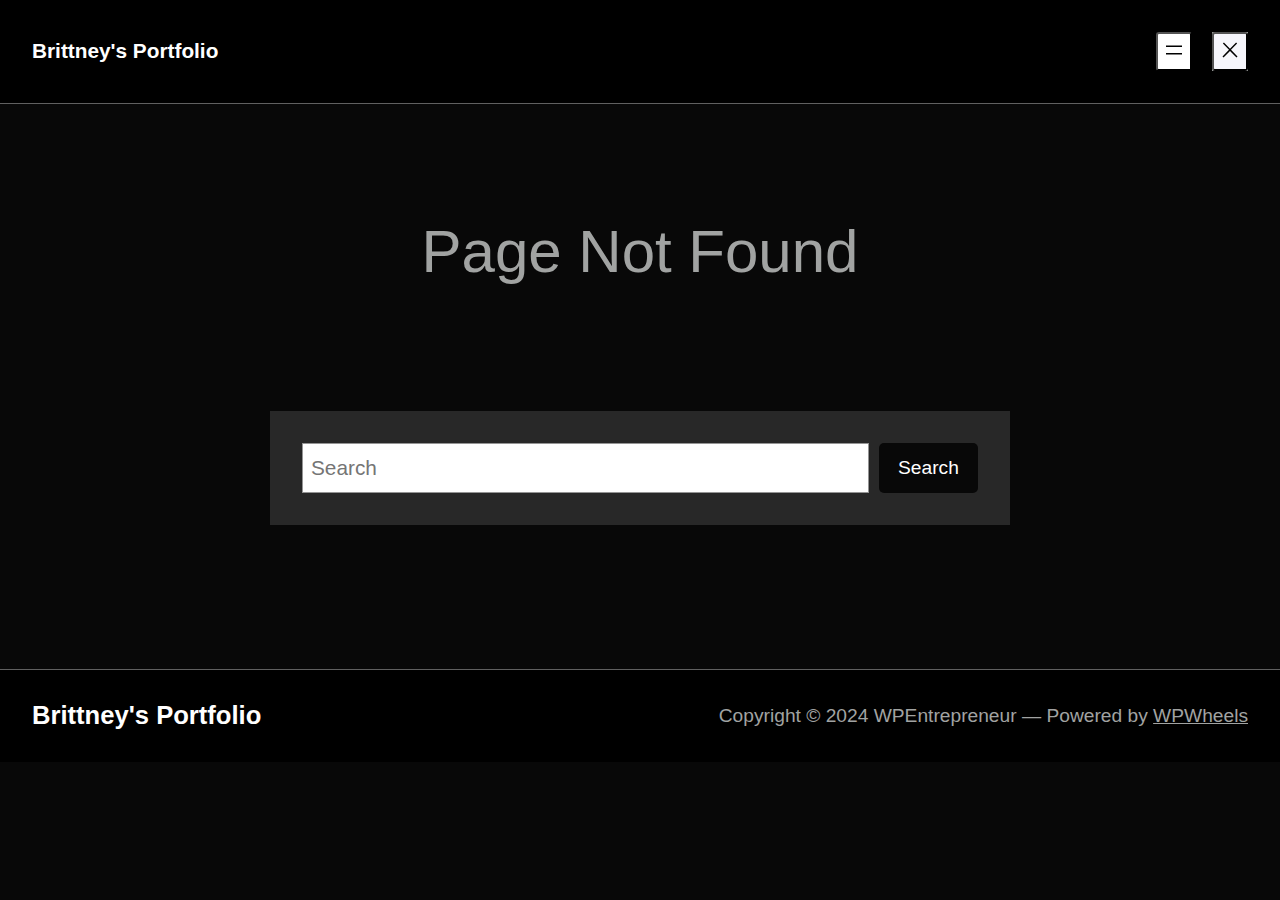
==== commit efc2ebf6: "Staatic deployment fa4abf2eca67" ====
--- a/404_not_found/index.html
+++ b/404_not_found/index.html
@@ -206,7 +206,7 @@
 </style>
 <link rel='stylesheet' id='dashicons-css' href='bbean85.github.io/wp-includes/css/dashicons.min.css?ver=6.6.1' media='all' />
 <style id='global-styles-inline-css'>
-:root{--wp--preset--aspect-ratio--square: 1;--wp--preset--aspect-ratio--4-3: 4/3;--wp--preset--aspect-ratio--3-4: 3/4;--wp--preset--aspect-ratio--3-2: 3/2;--wp--preset--aspect-ratio--2-3: 2/3;--wp--preset--aspect-ratio--16-9: 16/9;--wp--preset--aspect-ratio--9-16: 9/16;--wp--preset--color--black: #000000;--wp--preset--color--cyan-bluish-gray: #abb8c3;--wp--preset--color--white: #ffffff;--wp--preset--color--pale-pink: #f78da7;--wp--preset--color--vivid-red: #cf2e2e;--wp--preset--color--luminous-vivid-orange: #ff6900;--wp--preset--color--luminous-vivid-amber: #fcb900;--wp--preset--color--light-green-cyan: #7bdcb5;--wp--preset--color--vivid-green-cyan: #00d084;--wp--preset--color--pale-cyan-blue: #8ed1fc;--wp--preset--color--vivid-cyan-blue: #0693e3;--wp--preset--color--vivid-purple: #9b51e0;--wp--preset--color--primary: #080808;--wp--preset--color--main: #a1a3a2;--wp--preset--color--secondary: #ffffff;--wp--preset--color--main-accent: #d0ccde;--wp--preset--color--primary-accent-black: #000000;--wp--preset--color--tertiary: #f6f6fc;--wp--preset--color--base: #fff;--wp--preset--color--paragraph-color: #606060;--wp--preset--color--dark-grey-color: #282828;--wp--preset--color--highlight-color: #a900a1c9;--wp--preset--gradient--vivid-cyan-blue-to-vivid-purple: linear-gradient(135deg,rgba(6,147,227,1) 0%,rgb(155,81,224) 100%);--wp--preset--gradient--light-green-cyan-to-vivid-green-cyan: linear-gradient(135deg,rgb(122,220,180) 0%,rgb(0,208,130) 100%);--wp--preset--gradient--luminous-vivid-amber-to-luminous-vivid-orange: linear-gradient(135deg,rgba(252,185,0,1) 0%,rgba(255,105,0,1) 100%);--wp--preset--gradient--luminous-vivid-orange-to-vivid-red: linear-gradient(135deg,rgba(255,105,0,1) 0%,rgb(207,46,46) 100%);--wp--preset--gradient--very-light-gray-to-cyan-bluish-gray: linear-gradient(135deg,rgb(238,238,238) 0%,rgb(169,184,195) 100%);--wp--preset--gradient--cool-to-warm-spectrum: linear-gradient(135deg,rgb(74,234,220) 0%,rgb(151,120,209) 20%,rgb(207,42,186) 40%,rgb(238,44,130) 60%,rgb(251,105,98) 80%,rgb(254,248,76) 100%);--wp--preset--gradient--blush-light-purple: linear-gradient(135deg,rgb(255,206,236) 0%,rgb(152,150,240) 100%);--wp--preset--gradient--blush-bordeaux: linear-gradient(135deg,rgb(254,205,165) 0%,rgb(254,45,45) 50%,rgb(107,0,62) 100%);--wp--preset--gradient--luminous-dusk: linear-gradient(135deg,rgb(255,203,112) 0%,rgb(199,81,192) 50%,rgb(65,88,208) 100%);--wp--preset--gradient--pale-ocean: linear-gradient(135deg,rgb(255,245,203) 0%,rgb(182,227,212) 50%,rgb(51,167,181) 100%);--wp--preset--gradient--electric-grass: linear-gradient(135deg,rgb(202,248,128) 0%,rgb(113,206,126) 100%);--wp--preset--gradient--midnight: linear-gradient(135deg,rgb(2,3,129) 0%,rgb(40,116,252) 100%);--wp--preset--gradient--purple: linear-gradient(135deg, #4D34FA, #ad34fa);--wp--preset--gradient--blue: linear-gradient(135deg, #0057FF, #31B5FF);--wp--preset--gradient--pink: linear-gradient(135deg, #FF007A, #FF81BD);--wp--preset--gradient--black: linear-gradient(135deg, #14111E, #4B4462);--wp--preset--gradient--heat: linear-gradient(135deg, #F32758, #FFC581);--wp--preset--font-size--small: clamp(1rem, 1rem + ((1vw - 0.2rem) * 0.34), 1.2rem);--wp--preset--font-size--medium: clamp(1.3rem, 1.3rem + ((1vw - 0.2rem) * 0.511), 1.6rem);--wp--preset--font-size--large: clamp(1.5rem, 1.5rem + ((1vw - 0.2rem) * 0.851), 2rem);--wp--preset--font-size--x-large: clamp(2rem, 2rem + ((1vw - 0.2rem) * 1.362), 2.8rem);--wp--preset--font-size--x-small: clamp(.9rem, 0.9rem + ((1vw - 0.2rem) * 0.17), 1rem);--wp--preset--font-size--base: clamp(1.13rem, 1.13rem + ((1vw - 0.2rem) * 0.289), 1.3rem);--wp--preset--font-size--xx-large: clamp(2.6rem, 2.6rem + ((1vw - 0.2rem) * 1.957), 3.75rem);--wp--preset--font-size--xxx-large: clamp(3rem, 3rem + ((1vw - 0.2rem) * 3.064), 4.8rem);--wp--preset--font-family--primary: PTSerif-Regular, sans-serif;--wp--preset--font-family--robotomono-regular: RobotoMono-Regular, sans-serif;--wp--preset--spacing--20: 0.44rem;--wp--preset--spacing--30: 0.67rem;--wp--preset--spacing--40: 1rem;--wp--preset--spacing--50: 1.5rem;--wp--preset--spacing--60: 2.25rem;--wp--preset--spacing--70: 3.38rem;--wp--preset--spacing--80: 5.06rem;--wp--preset--spacing--small: clamp(.5rem, 2.5vw, 1rem);--wp--preset--spacing--medium: clamp(1.5rem, 4vw, 2rem);--wp--preset--spacing--large: clamp(2rem, 5vw, 3rem);--wp--preset--spacing--x-large: clamp(3rem, 7vw, 5rem);--wp--preset--spacing--xx-large: clamp(4rem, 9vw, 7rem);--wp--preset--spacing--xxx-large: clamp(5rem, 12vw, 9rem);--wp--preset--spacing--xxxx-large: clamp(6rem, 14vw, 13rem);--wp--preset--shadow--natural: 6px 6px 9px rgba(0, 0, 0, 0.2);--wp--preset--shadow--deep: 12px 12px 50px rgba(0, 0, 0, 0.4);--wp--preset--shadow--sharp: 6px 6px 0px rgba(0, 0, 0, 0.2);--wp--preset--shadow--outlined: 6px 6px 0px -3px rgba(255, 255, 255, 1), 6px 6px rgba(0, 0, 0, 1);--wp--preset--shadow--crisp: 6px 6px 0px rgba(0, 0, 0, 1);--wp--custom--font-weight--thin: 100;--wp--custom--font-weight--extra-light: 200;--wp--custom--font-weight--light: 300;--wp--custom--font-weight--regular: 400;--wp--custom--font-weight--medium: 500;--wp--custom--font-weight--semi-bold: 600;--wp--custom--font-weight--bold: 700;--wp--custom--font-weight--extra-bold: 800;--wp--custom--font-weight--black: 900;--wp--custom--line-height--none: 1;--wp--custom--line-height--tight: 1.1;--wp--custom--line-height--snug: 1.2;--wp--custom--line-height--normal: 1.5;--wp--custom--line-height--relaxed: 1.625;--wp--custom--line-height--loose: 2;--wp--custom--line-height--body: calc(1px + 2ex + 7px);}:root { --wp--style--global--content-size: 740px;--wp--style--global--wide-size: 1260px; }:where(body) { margin: 0; }.wp-site-blocks { padding-top: var(--wp--style--root--padding-top); padding-bottom: var(--wp--style--root--padding-bottom); }.has-global-padding { padding-right: var(--wp--style--root--padding-right); padding-left: var(--wp--style--root--padding-left); }.has-global-padding > .alignfull { margin-right: calc(var(--wp--style--root--padding-right) * -1); margin-left: calc(var(--wp--style--root--padding-left) * -1); }.has-global-padding :where(:not(.alignfull.is-layout-flow) > .has-global-padding:not(.wp-block-block, .alignfull)) { padding-right: 0; padding-left: 0; }.has-global-padding :where(:not(.alignfull.is-layout-flow) > .has-global-padding:not(.wp-block-block, .alignfull)) > .alignfull { margin-left: 0; margin-right: 0; }.wp-site-blocks > .alignleft { float: left; margin-right: 2em; }.wp-site-blocks > .alignright { float: right; margin-left: 2em; }.wp-site-blocks > .aligncenter { justify-content: center; margin-left: auto; margin-right: auto; }:where(.wp-site-blocks) > * { margin-block-start: var(--wp--preset--spacing--medium); margin-block-end: 0; }:where(.wp-site-blocks) > :first-child { margin-block-start: 0; }:where(.wp-site-blocks) > :last-child { margin-block-end: 0; }:root { --wp--style--block-gap: var(--wp--preset--spacing--medium); }.is-layout-flow  > :first-child{margin-block-start: 0;}.is-layout-flow  > :last-child{margin-block-end: 0;}.is-layout-flow  > *{margin-block-start: var(--wp--preset--spacing--medium);margin-block-end: 0;}.is-layout-constrained  > :first-child{margin-block-start: 0;}.is-layout-constrained  > :last-child{margin-block-end: 0;}.is-layout-constrained  > *{margin-block-start: var(--wp--preset--spacing--medium);margin-block-end: 0;}.is-layout-flex {gap: var(--wp--preset--spacing--medium);}.is-layout-grid {gap: var(--wp--preset--spacing--medium);}.is-layout-flow > .alignleft{float: left;margin-inline-start: 0;margin-inline-end: 2em;}.is-layout-flow > .alignright{float: right;margin-inline-start: 2em;margin-inline-end: 0;}.is-layout-flow > .aligncenter{margin-left: auto !important;margin-right: auto !important;}.is-layout-constrained > .alignleft{float: left;margin-inline-start: 0;margin-inline-end: 2em;}.is-layout-constrained > .alignright{float: right;margin-inline-start: 2em;margin-inline-end: 0;}.is-layout-constrained > .aligncenter{margin-left: auto !important;margin-right: auto !important;}.is-layout-constrained > :where(:not(.alignleft):not(.alignright):not(.alignfull)){max-width: var(--wp--style--global--content-size);margin-left: auto !important;margin-right: auto !important;}.is-layout-constrained > .alignwide{max-width: var(--wp--style--global--wide-size);}body .is-layout-flex{display: flex;}.is-layout-flex{flex-wrap: wrap;align-items: center;}.is-layout-flex > :is(*, div){margin: 0;}body .is-layout-grid{display: grid;}.is-layout-grid > :is(*, div){margin: 0;}:root :where(body){background-color: var(--wp--preset--color--base);color: var(--wp--preset--color--main);font-family: var(--wp--preset--font-family--primary);font-size: var(--wp--preset--font-size--base);font-weight: var(--wp--custom--font-weight--regular);line-height: var(--wp--custom--line-height--body);--wp--style--root--padding-top: 0;--wp--style--root--padding-right: var(--wp--preset--spacing--medium);--wp--style--root--padding-bottom: 0;--wp--style--root--padding-left: var(--wp--preset--spacing--medium);}a:where(:not(.wp-element-button)){color: var(--wp--preset--color--main);text-decoration: underline;}h1, h2, h3, h4, h5, h6{font-family: var(--wp--preset--font-family--primary);font-weight: var(--wp--custom--font-weight--medium);line-height: var(--wp--custom--line-height--body);}h1{font-size: var(--wp--preset--font-size--xx-large);}h2{font-size: var(--wp--preset--font-size--x-large);}h3{font-size: var(--wp--preset--font-size--large);}h4{font-size: var(--wp--preset--font-size--medium);}h5{font-size: var(--wp--preset--font-size--base);}h6{font-size: var(--wp--preset--font-size--small);}:root :where(.wp-element-button, .wp-block-button__link){background-color: var(--wp--preset--color--primary);border-radius: 5px;border-width: 0;color: var(--wp--preset--color--base);font-family: inherit;font-size: var(--wp--preset--font-size--small);font-weight: var(--wp--custom--font-weight--medium);line-height: inherit;padding-top: .5em;padding-right: 1em;padding-bottom: .5em;padding-left: 1em;text-decoration: none;}:root :where(.wp-element-button:hover, .wp-block-button__link:hover){background-color: var(--wp--preset--color--primary);color: var(--wp--preset--color--base);text-decoration: underline;}.has-black-color{color: var(--wp--preset--color--black) !important;}.has-cyan-bluish-gray-color{color: var(--wp--preset--color--cyan-bluish-gray) !important;}.has-white-color{color: var(--wp--preset--color--white) !important;}.has-pale-pink-color{color: var(--wp--preset--color--pale-pink) !important;}.has-vivid-red-color{color: var(--wp--preset--color--vivid-red) !important;}.has-luminous-vivid-orange-color{color: var(--wp--preset--color--luminous-vivid-orange) !important;}.has-luminous-vivid-amber-color{color: var(--wp--preset--color--luminous-vivid-amber) !important;}.has-light-green-cyan-color{color: var(--wp--preset--color--light-green-cyan) !important;}.has-vivid-green-cyan-color{color: var(--wp--preset--color--vivid-green-cyan) !important;}.has-pale-cyan-blue-color{color: var(--wp--preset--color--pale-cyan-blue) !important;}.has-vivid-cyan-blue-color{color: var(--wp--preset--color--vivid-cyan-blue) !important;}.has-vivid-purple-color{color: var(--wp--preset--color--vivid-purple) !important;}.has-primary-color{color: var(--wp--preset--color--primary) !important;}.has-main-color{color: var(--wp--preset--color--main) !important;}.has-secondary-color{color: var(--wp--preset--color--secondary) !important;}.has-main-accent-color{color: var(--wp--preset--color--main-accent) !important;}.has-primary-accent-black-color{color: var(--wp--preset--color--primary-accent-black) !important;}.has-tertiary-color{color: var(--wp--preset--color--tertiary) !important;}.has-base-color{color: var(--wp--preset--color--base) !important;}.has-paragraph-color-color{color: var(--wp--preset--color--paragraph-color) !important;}.has-dark-grey-color-color{color: var(--wp--preset--color--dark-grey-color) !important;}.has-highlight-color-color{color: var(--wp--preset--color--highlight-color) !important;}.has-black-background-color{background-color: var(--wp--preset--color--black) !important;}.has-cyan-bluish-gray-background-color{background-color: var(--wp--preset--color--cyan-bluish-gray) !important;}.has-white-background-color{background-color: var(--wp--preset--color--white) !important;}.has-pale-pink-background-color{background-color: var(--wp--preset--color--pale-pink) !important;}.has-vivid-red-background-color{background-color: var(--wp--preset--color--vivid-red) !important;}.has-luminous-vivid-orange-background-color{background-color: var(--wp--preset--color--luminous-vivid-orange) !important;}.has-luminous-vivid-amber-background-color{background-color: var(--wp--preset--color--luminous-vivid-amber) !important;}.has-light-green-cyan-background-color{background-color: var(--wp--preset--color--light-green-cyan) !important;}.has-vivid-green-cyan-background-color{background-color: var(--wp--preset--color--vivid-green-cyan) !important;}.has-pale-cyan-blue-background-color{background-color: var(--wp--preset--color--pale-cyan-blue) !important;}.has-vivid-cyan-blue-background-color{background-color: var(--wp--preset--color--vivid-cyan-blue) !important;}.has-vivid-purple-background-color{background-color: var(--wp--preset--color--vivid-purple) !important;}.has-primary-background-color{background-color: var(--wp--preset--color--primary) !important;}.has-main-background-color{background-color: var(--wp--preset--color--main) !important;}.has-secondary-background-color{background-color: var(--wp--preset--color--secondary) !important;}.has-main-accent-background-color{background-color: var(--wp--preset--color--main-accent) !important;}.has-primary-accent-black-background-color{background-color: var(--wp--preset--color--primary-accent-black) !important;}.has-tertiary-background-color{background-color: var(--wp--preset--color--tertiary) !important;}.has-base-background-color{background-color: var(--wp--preset--color--base) !important;}.has-paragraph-color-background-color{background-color: var(--wp--preset--color--paragraph-color) !important;}.has-dark-grey-color-background-color{background-color: var(--wp--preset--color--dark-grey-color) !important;}.has-highlight-color-background-color{background-color: var(--wp--preset--color--highlight-color) !important;}.has-black-border-color{border-color: var(--wp--preset--color--black) !important;}.has-cyan-bluish-gray-border-color{border-color: var(--wp--preset--color--cyan-bluish-gray) !important;}.has-white-border-color{border-color: var(--wp--preset--color--white) !important;}.has-pale-pink-border-color{border-color: var(--wp--preset--color--pale-pink) !important;}.has-vivid-red-border-color{border-color: var(--wp--preset--color--vivid-red) !important;}.has-luminous-vivid-orange-border-color{border-color: var(--wp--preset--color--luminous-vivid-orange) !important;}.has-luminous-vivid-amber-border-color{border-color: var(--wp--preset--color--luminous-vivid-amber) !important;}.has-light-green-cyan-border-color{border-color: var(--wp--preset--color--light-green-cyan) !important;}.has-vivid-green-cyan-border-color{border-color: var(--wp--preset--color--vivid-green-cyan) !important;}.has-pale-cyan-blue-border-color{border-color: var(--wp--preset--color--pale-cyan-blue) !important;}.has-vivid-cyan-blue-border-color{border-color: var(--wp--preset--color--vivid-cyan-blue) !important;}.has-vivid-purple-border-color{border-color: var(--wp--preset--color--vivid-purple) !important;}.has-primary-border-color{border-color: var(--wp--preset--color--primary) !important;}.has-main-border-color{border-color: var(--wp--preset--color--main) !important;}.has-secondary-border-color{border-color: var(--wp--preset--color--secondary) !important;}.has-main-accent-border-color{border-color: var(--wp--preset--color--main-accent) !important;}.has-primary-accent-black-border-color{border-color: var(--wp--preset--color--primary-accent-black) !important;}.has-tertiary-border-color{border-color: var(--wp--preset--color--tertiary) !important;}.has-base-border-color{border-color: var(--wp--preset--color--base) !important;}.has-paragraph-color-border-color{border-color: var(--wp--preset--color--paragraph-color) !important;}.has-dark-grey-color-border-color{border-color: var(--wp--preset--color--dark-grey-color) !important;}.has-highlight-color-border-color{border-color: var(--wp--preset--color--highlight-color) !important;}.has-vivid-cyan-blue-to-vivid-purple-gradient-background{background: var(--wp--preset--gradient--vivid-cyan-blue-to-vivid-purple) !important;}.has-light-green-cyan-to-vivid-green-cyan-gradient-background{background: var(--wp--preset--gradient--light-green-cyan-to-vivid-green-cyan) !important;}.has-luminous-vivid-amber-to-luminous-vivid-orange-gradient-background{background: var(--wp--preset--gradient--luminous-vivid-amber-to-luminous-vivid-orange) !important;}.has-luminous-vivid-orange-to-vivid-red-gradient-background{background: var(--wp--preset--gradient--luminous-vivid-orange-to-vivid-red) !important;}.has-very-light-gray-to-cyan-bluish-gray-gradient-background{background: var(--wp--preset--gradient--very-light-gray-to-cyan-bluish-gray) !important;}.has-cool-to-warm-spectrum-gradient-background{background: var(--wp--preset--gradient--cool-to-warm-spectrum) !important;}.has-blush-light-purple-gradient-background{background: var(--wp--preset--gradient--blush-light-purple) !important;}.has-blush-bordeaux-gradient-background{background: var(--wp--preset--gradient--blush-bordeaux) !important;}.has-luminous-dusk-gradient-background{background: var(--wp--preset--gradient--luminous-dusk) !important;}.has-pale-ocean-gradient-background{background: var(--wp--preset--gradient--pale-ocean) !important;}.has-electric-grass-gradient-background{background: var(--wp--preset--gradient--electric-grass) !important;}.has-midnight-gradient-background{background: var(--wp--preset--gradient--midnight) !important;}.has-purple-gradient-background{background: var(--wp--preset--gradient--purple) !important;}.has-blue-gradient-background{background: var(--wp--preset--gradient--blue) !important;}.has-pink-gradient-background{background: var(--wp--preset--gradient--pink) !important;}.has-black-gradient-background{background: var(--wp--preset--gradient--black) !important;}.has-heat-gradient-background{background: var(--wp--preset--gradient--heat) !important;}.has-small-font-size{font-size: var(--wp--preset--font-size--small) !important;}.has-medium-font-size{font-size: var(--wp--preset--font-size--medium) !important;}.has-large-font-size{font-size: var(--wp--preset--font-size--large) !important;}.has-x-large-font-size{font-size: var(--wp--preset--font-size--x-large) !important;}.has-x-small-font-size{font-size: var(--wp--preset--font-size--x-small) !important;}.has-base-font-size{font-size: var(--wp--preset--font-size--base) !important;}.has-xx-large-font-size{font-size: var(--wp--preset--font-size--xx-large) !important;}.has-xxx-large-font-size{font-size: var(--wp--preset--font-size--xxx-large) !important;}.has-primary-font-family{font-family: var(--wp--preset--font-family--primary) !important;}.has-robotomono-regular-font-family{font-family: var(--wp--preset--font-family--robotomono-regular) !important;}
+:root{--wp--preset--aspect-ratio--square: 1;--wp--preset--aspect-ratio--4-3: 4/3;--wp--preset--aspect-ratio--3-4: 3/4;--wp--preset--aspect-ratio--3-2: 3/2;--wp--preset--aspect-ratio--2-3: 2/3;--wp--preset--aspect-ratio--16-9: 16/9;--wp--preset--aspect-ratio--9-16: 9/16;--wp--preset--color--black: #000000;--wp--preset--color--cyan-bluish-gray: #abb8c3;--wp--preset--color--white: #ffffff;--wp--preset--color--pale-pink: #f78da7;--wp--preset--color--vivid-red: #cf2e2e;--wp--preset--color--luminous-vivid-orange: #ff6900;--wp--preset--color--luminous-vivid-amber: #fcb900;--wp--preset--color--light-green-cyan: #7bdcb5;--wp--preset--color--vivid-green-cyan: #00d084;--wp--preset--color--pale-cyan-blue: #8ed1fc;--wp--preset--color--vivid-cyan-blue: #0693e3;--wp--preset--color--vivid-purple: #9b51e0;--wp--preset--color--primary: #080808;--wp--preset--color--main: #a1a3a2;--wp--preset--color--secondary: #ffffff;--wp--preset--color--main-accent: #d0ccde;--wp--preset--color--primary-accent-black: #000000;--wp--preset--color--tertiary: #f6f6fc;--wp--preset--color--base: #fff;--wp--preset--color--paragraph-color: #606060;--wp--preset--color--dark-grey-color: #282828;--wp--preset--color--highlight-color: #a900a1c9;--wp--preset--gradient--vivid-cyan-blue-to-vivid-purple: linear-gradient(135deg,rgba(6,147,227,1) 0%,rgb(155,81,224) 100%);--wp--preset--gradient--light-green-cyan-to-vivid-green-cyan: linear-gradient(135deg,rgb(122,220,180) 0%,rgb(0,208,130) 100%);--wp--preset--gradient--luminous-vivid-amber-to-luminous-vivid-orange: linear-gradient(135deg,rgba(252,185,0,1) 0%,rgba(255,105,0,1) 100%);--wp--preset--gradient--luminous-vivid-orange-to-vivid-red: linear-gradient(135deg,rgba(255,105,0,1) 0%,rgb(207,46,46) 100%);--wp--preset--gradient--very-light-gray-to-cyan-bluish-gray: linear-gradient(135deg,rgb(238,238,238) 0%,rgb(169,184,195) 100%);--wp--preset--gradient--cool-to-warm-spectrum: linear-gradient(135deg,rgb(74,234,220) 0%,rgb(151,120,209) 20%,rgb(207,42,186) 40%,rgb(238,44,130) 60%,rgb(251,105,98) 80%,rgb(254,248,76) 100%);--wp--preset--gradient--blush-light-purple: linear-gradient(135deg,rgb(255,206,236) 0%,rgb(152,150,240) 100%);--wp--preset--gradient--blush-bordeaux: linear-gradient(135deg,rgb(254,205,165) 0%,rgb(254,45,45) 50%,rgb(107,0,62) 100%);--wp--preset--gradient--luminous-dusk: linear-gradient(135deg,rgb(255,203,112) 0%,rgb(199,81,192) 50%,rgb(65,88,208) 100%);--wp--preset--gradient--pale-ocean: linear-gradient(135deg,rgb(255,245,203) 0%,rgb(182,227,212) 50%,rgb(51,167,181) 100%);--wp--preset--gradient--electric-grass: linear-gradient(135deg,rgb(202,248,128) 0%,rgb(113,206,126) 100%);--wp--preset--gradient--midnight: linear-gradient(135deg,rgb(2,3,129) 0%,rgb(40,116,252) 100%);--wp--preset--gradient--purple: linear-gradient(135deg, #4D34FA, #ad34fa);--wp--preset--gradient--blue: linear-gradient(135deg, #0057FF, #31B5FF);--wp--preset--gradient--pink: linear-gradient(135deg, #FF007A, #FF81BD);--wp--preset--gradient--black: linear-gradient(135deg, #14111E, #4B4462);--wp--preset--gradient--heat: linear-gradient(135deg, #F32758, #FFC581);--wp--preset--font-size--small: clamp(1rem, 1rem + ((1vw - 0.2rem) * 0.34), 1.2rem);--wp--preset--font-size--medium: clamp(1.3rem, 1.3rem + ((1vw - 0.2rem) * 0.511), 1.6rem);--wp--preset--font-size--large: clamp(1.5rem, 1.5rem + ((1vw - 0.2rem) * 0.851), 2rem);--wp--preset--font-size--x-large: clamp(2rem, 2rem + ((1vw - 0.2rem) * 1.362), 2.8rem);--wp--preset--font-size--x-small: clamp(.9rem, 0.9rem + ((1vw - 0.2rem) * 0.17), 1rem);--wp--preset--font-size--base: clamp(1.13rem, 1.13rem + ((1vw - 0.2rem) * 0.289), 1.3rem);--wp--preset--font-size--xx-large: clamp(2.6rem, 2.6rem + ((1vw - 0.2rem) * 1.957), 3.75rem);--wp--preset--font-size--xxx-large: clamp(3rem, 3rem + ((1vw - 0.2rem) * 3.064), 4.8rem);--wp--preset--font-family--primary: PTSerif-Regular, sans-serif;--wp--preset--font-family--robotomono-regular: RobotoMono-Regular, sans-serif;--wp--preset--spacing--20: 0.44rem;--wp--preset--spacing--30: 0.67rem;--wp--preset--spacing--40: 1rem;--wp--preset--spacing--50: 1.5rem;--wp--preset--spacing--60: 2.25rem;--wp--preset--spacing--70: 3.38rem;--wp--preset--spacing--80: 5.06rem;--wp--preset--spacing--small: clamp(.5rem, 2.5vw, 1rem);--wp--preset--spacing--medium: clamp(1.5rem, 4vw, 2rem);--wp--preset--spacing--large: clamp(2rem, 5vw, 3rem);--wp--preset--spacing--x-large: clamp(3rem, 7vw, 5rem);--wp--preset--spacing--xx-large: clamp(4rem, 9vw, 7rem);--wp--preset--spacing--xxx-large: clamp(5rem, 12vw, 9rem);--wp--preset--spacing--xxxx-large: clamp(6rem, 14vw, 13rem);--wp--preset--shadow--natural: 6px 6px 9px rgba(0, 0, 0, 0.2);--wp--preset--shadow--deep: 12px 12px 50px rgba(0, 0, 0, 0.4);--wp--preset--shadow--sharp: 6px 6px 0px rgba(0, 0, 0, 0.2);--wp--preset--shadow--outlined: 6px 6px 0px -3px rgba(255, 255, 255, 1), 6px 6px rgba(0, 0, 0, 1);--wp--preset--shadow--crisp: 6px 6px 0px rgba(0, 0, 0, 1);--wp--custom--font-weight--thin: 100;--wp--custom--font-weight--extra-light: 200;--wp--custom--font-weight--light: 300;--wp--custom--font-weight--regular: 400;--wp--custom--font-weight--medium: 500;--wp--custom--font-weight--semi-bold: 600;--wp--custom--font-weight--bold: 700;--wp--custom--font-weight--extra-bold: 800;--wp--custom--font-weight--black: 900;--wp--custom--line-height--none: 1;--wp--custom--line-height--tight: 1.1;--wp--custom--line-height--snug: 1.2;--wp--custom--line-height--normal: 1.5;--wp--custom--line-height--relaxed: 1.625;--wp--custom--line-height--loose: 2;--wp--custom--line-height--body: calc(1px + 2ex + 7px);}:root { --wp--style--global--content-size: 740px;--wp--style--global--wide-size: 1260px; }:where(body) { margin: 0; }.wp-site-blocks { padding-top: var(--wp--style--root--padding-top); padding-bottom: var(--wp--style--root--padding-bottom); }.has-global-padding { padding-right: var(--wp--style--root--padding-right); padding-left: var(--wp--style--root--padding-left); }.has-global-padding > .alignfull { margin-right: calc(var(--wp--style--root--padding-right) * -1); margin-left: calc(var(--wp--style--root--padding-left) * -1); }.has-global-padding :where(:not(.alignfull.is-layout-flow) > .has-global-padding:not(.wp-block-block, .alignfull)) { padding-right: 0; padding-left: 0; }.has-global-padding :where(:not(.alignfull.is-layout-flow) > .has-global-padding:not(.wp-block-block, .alignfull)) > .alignfull { margin-left: 0; margin-right: 0; }.wp-site-blocks > .alignleft { float: left; margin-right: 2em; }.wp-site-blocks > .alignright { float: right; margin-left: 2em; }.wp-site-blocks > .aligncenter { justify-content: center; margin-left: auto; margin-right: auto; }:where(.wp-site-blocks) > * { margin-block-start: var(--wp--preset--spacing--medium); margin-block-end: 0; }:where(.wp-site-blocks) > :first-child { margin-block-start: 0; }:where(.wp-site-blocks) > :last-child { margin-block-end: 0; }:root { --wp--style--block-gap: var(--wp--preset--spacing--medium); }.is-layout-flow  > :first-child{margin-block-start: 0;}.is-layout-flow  > :last-child{margin-block-end: 0;}.is-layout-flow  > *{margin-block-start: var(--wp--preset--spacing--medium);margin-block-end: 0;}.is-layout-constrained  > :first-child{margin-block-start: 0;}.is-layout-constrained  > :last-child{margin-block-end: 0;}.is-layout-constrained  > *{margin-block-start: var(--wp--preset--spacing--medium);margin-block-end: 0;}.is-layout-flex {gap: var(--wp--preset--spacing--medium);}.is-layout-grid {gap: var(--wp--preset--spacing--medium);}.is-layout-flow > .alignleft{float: left;margin-inline-start: 0;margin-inline-end: 2em;}.is-layout-flow > .alignright{float: right;margin-inline-start: 2em;margin-inline-end: 0;}.is-layout-flow > .aligncenter{margin-left: auto !important;margin-right: auto !important;}.is-layout-constrained > .alignleft{float: left;margin-inline-start: 0;margin-inline-end: 2em;}.is-layout-constrained > .alignright{float: right;margin-inline-start: 2em;margin-inline-end: 0;}.is-layout-constrained > .aligncenter{margin-left: auto !important;margin-right: auto !important;}.is-layout-constrained > :where(:not(.alignleft):not(.alignright):not(.alignfull)){max-width: var(--wp--style--global--content-size);margin-left: auto !important;margin-right: auto !important;}.is-layout-constrained > .alignwide{max-width: var(--wp--style--global--wide-size);}body .is-layout-flex{display: flex;}.is-layout-flex{flex-wrap: wrap;align-items: center;}.is-layout-flex > :is(*, div){margin: 0;}body .is-layout-grid{display: grid;}.is-layout-grid > :is(*, div){margin: 0;}:root :where(body){background-color: var(--wp--preset--color--primary);color: var(--wp--preset--color--main);font-family: var(--wp--preset--font-family--primary);font-size: var(--wp--preset--font-size--base);font-weight: var(--wp--custom--font-weight--regular);line-height: var(--wp--custom--line-height--body);--wp--style--root--padding-top: 0;--wp--style--root--padding-right: var(--wp--preset--spacing--medium);--wp--style--root--padding-bottom: 0;--wp--style--root--padding-left: var(--wp--preset--spacing--medium);}a:where(:not(.wp-element-button)){color: var(--wp--preset--color--main);text-decoration: underline;}h1, h2, h3, h4, h5, h6{font-family: var(--wp--preset--font-family--primary);font-weight: var(--wp--custom--font-weight--medium);line-height: var(--wp--custom--line-height--body);}h1{font-size: var(--wp--preset--font-size--xx-large);}h2{font-size: var(--wp--preset--font-size--x-large);}h3{font-size: var(--wp--preset--font-size--large);}h4{font-size: var(--wp--preset--font-size--medium);}h5{font-size: var(--wp--preset--font-size--base);}h6{font-size: var(--wp--preset--font-size--small);}:root :where(.wp-element-button, .wp-block-button__link){background-color: var(--wp--preset--color--primary);border-radius: 5px;border-width: 0;color: var(--wp--preset--color--base);font-family: inherit;font-size: var(--wp--preset--font-size--small);font-weight: var(--wp--custom--font-weight--medium);line-height: inherit;padding-top: .5em;padding-right: 1em;padding-bottom: .5em;padding-left: 1em;text-decoration: none;}:root :where(.wp-element-button:hover, .wp-block-button__link:hover){background-color: var(--wp--preset--color--primary);color: var(--wp--preset--color--base);text-decoration: underline;}.has-black-color{color: var(--wp--preset--color--black) !important;}.has-cyan-bluish-gray-color{color: var(--wp--preset--color--cyan-bluish-gray) !important;}.has-white-color{color: var(--wp--preset--color--white) !important;}.has-pale-pink-color{color: var(--wp--preset--color--pale-pink) !important;}.has-vivid-red-color{color: var(--wp--preset--color--vivid-red) !important;}.has-luminous-vivid-orange-color{color: var(--wp--preset--color--luminous-vivid-orange) !important;}.has-luminous-vivid-amber-color{color: var(--wp--preset--color--luminous-vivid-amber) !important;}.has-light-green-cyan-color{color: var(--wp--preset--color--light-green-cyan) !important;}.has-vivid-green-cyan-color{color: var(--wp--preset--color--vivid-green-cyan) !important;}.has-pale-cyan-blue-color{color: var(--wp--preset--color--pale-cyan-blue) !important;}.has-vivid-cyan-blue-color{color: var(--wp--preset--color--vivid-cyan-blue) !important;}.has-vivid-purple-color{color: var(--wp--preset--color--vivid-purple) !important;}.has-primary-color{color: var(--wp--preset--color--primary) !important;}.has-main-color{color: var(--wp--preset--color--main) !important;}.has-secondary-color{color: var(--wp--preset--color--secondary) !important;}.has-main-accent-color{color: var(--wp--preset--color--main-accent) !important;}.has-primary-accent-black-color{color: var(--wp--preset--color--primary-accent-black) !important;}.has-tertiary-color{color: var(--wp--preset--color--tertiary) !important;}.has-base-color{color: var(--wp--preset--color--base) !important;}.has-paragraph-color-color{color: var(--wp--preset--color--paragraph-color) !important;}.has-dark-grey-color-color{color: var(--wp--preset--color--dark-grey-color) !important;}.has-highlight-color-color{color: var(--wp--preset--color--highlight-color) !important;}.has-black-background-color{background-color: var(--wp--preset--color--black) !important;}.has-cyan-bluish-gray-background-color{background-color: var(--wp--preset--color--cyan-bluish-gray) !important;}.has-white-background-color{background-color: var(--wp--preset--color--white) !important;}.has-pale-pink-background-color{background-color: var(--wp--preset--color--pale-pink) !important;}.has-vivid-red-background-color{background-color: var(--wp--preset--color--vivid-red) !important;}.has-luminous-vivid-orange-background-color{background-color: var(--wp--preset--color--luminous-vivid-orange) !important;}.has-luminous-vivid-amber-background-color{background-color: var(--wp--preset--color--luminous-vivid-amber) !important;}.has-light-green-cyan-background-color{background-color: var(--wp--preset--color--light-green-cyan) !important;}.has-vivid-green-cyan-background-color{background-color: var(--wp--preset--color--vivid-green-cyan) !important;}.has-pale-cyan-blue-background-color{background-color: var(--wp--preset--color--pale-cyan-blue) !important;}.has-vivid-cyan-blue-background-color{background-color: var(--wp--preset--color--vivid-cyan-blue) !important;}.has-vivid-purple-background-color{background-color: var(--wp--preset--color--vivid-purple) !important;}.has-primary-background-color{background-color: var(--wp--preset--color--primary) !important;}.has-main-background-color{background-color: var(--wp--preset--color--main) !important;}.has-secondary-background-color{background-color: var(--wp--preset--color--secondary) !important;}.has-main-accent-background-color{background-color: var(--wp--preset--color--main-accent) !important;}.has-primary-accent-black-background-color{background-color: var(--wp--preset--color--primary-accent-black) !important;}.has-tertiary-background-color{background-color: var(--wp--preset--color--tertiary) !important;}.has-base-background-color{background-color: var(--wp--preset--color--base) !important;}.has-paragraph-color-background-color{background-color: var(--wp--preset--color--paragraph-color) !important;}.has-dark-grey-color-background-color{background-color: var(--wp--preset--color--dark-grey-color) !important;}.has-highlight-color-background-color{background-color: var(--wp--preset--color--highlight-color) !important;}.has-black-border-color{border-color: var(--wp--preset--color--black) !important;}.has-cyan-bluish-gray-border-color{border-color: var(--wp--preset--color--cyan-bluish-gray) !important;}.has-white-border-color{border-color: var(--wp--preset--color--white) !important;}.has-pale-pink-border-color{border-color: var(--wp--preset--color--pale-pink) !important;}.has-vivid-red-border-color{border-color: var(--wp--preset--color--vivid-red) !important;}.has-luminous-vivid-orange-border-color{border-color: var(--wp--preset--color--luminous-vivid-orange) !important;}.has-luminous-vivid-amber-border-color{border-color: var(--wp--preset--color--luminous-vivid-amber) !important;}.has-light-green-cyan-border-color{border-color: var(--wp--preset--color--light-green-cyan) !important;}.has-vivid-green-cyan-border-color{border-color: var(--wp--preset--color--vivid-green-cyan) !important;}.has-pale-cyan-blue-border-color{border-color: var(--wp--preset--color--pale-cyan-blue) !important;}.has-vivid-cyan-blue-border-color{border-color: var(--wp--preset--color--vivid-cyan-blue) !important;}.has-vivid-purple-border-color{border-color: var(--wp--preset--color--vivid-purple) !important;}.has-primary-border-color{border-color: var(--wp--preset--color--primary) !important;}.has-main-border-color{border-color: var(--wp--preset--color--main) !important;}.has-secondary-border-color{border-color: var(--wp--preset--color--secondary) !important;}.has-main-accent-border-color{border-color: var(--wp--preset--color--main-accent) !important;}.has-primary-accent-black-border-color{border-color: var(--wp--preset--color--primary-accent-black) !important;}.has-tertiary-border-color{border-color: var(--wp--preset--color--tertiary) !important;}.has-base-border-color{border-color: var(--wp--preset--color--base) !important;}.has-paragraph-color-border-color{border-color: var(--wp--preset--color--paragraph-color) !important;}.has-dark-grey-color-border-color{border-color: var(--wp--preset--color--dark-grey-color) !important;}.has-highlight-color-border-color{border-color: var(--wp--preset--color--highlight-color) !important;}.has-vivid-cyan-blue-to-vivid-purple-gradient-background{background: var(--wp--preset--gradient--vivid-cyan-blue-to-vivid-purple) !important;}.has-light-green-cyan-to-vivid-green-cyan-gradient-background{background: var(--wp--preset--gradient--light-green-cyan-to-vivid-green-cyan) !important;}.has-luminous-vivid-amber-to-luminous-vivid-orange-gradient-background{background: var(--wp--preset--gradient--luminous-vivid-amber-to-luminous-vivid-orange) !important;}.has-luminous-vivid-orange-to-vivid-red-gradient-background{background: var(--wp--preset--gradient--luminous-vivid-orange-to-vivid-red) !important;}.has-very-light-gray-to-cyan-bluish-gray-gradient-background{background: var(--wp--preset--gradient--very-light-gray-to-cyan-bluish-gray) !important;}.has-cool-to-warm-spectrum-gradient-background{background: var(--wp--preset--gradient--cool-to-warm-spectrum) !important;}.has-blush-light-purple-gradient-background{background: var(--wp--preset--gradient--blush-light-purple) !important;}.has-blush-bordeaux-gradient-background{background: var(--wp--preset--gradient--blush-bordeaux) !important;}.has-luminous-dusk-gradient-background{background: var(--wp--preset--gradient--luminous-dusk) !important;}.has-pale-ocean-gradient-background{background: var(--wp--preset--gradient--pale-ocean) !important;}.has-electric-grass-gradient-background{background: var(--wp--preset--gradient--electric-grass) !important;}.has-midnight-gradient-background{background: var(--wp--preset--gradient--midnight) !important;}.has-purple-gradient-background{background: var(--wp--preset--gradient--purple) !important;}.has-blue-gradient-background{background: var(--wp--preset--gradient--blue) !important;}.has-pink-gradient-background{background: var(--wp--preset--gradient--pink) !important;}.has-black-gradient-background{background: var(--wp--preset--gradient--black) !important;}.has-heat-gradient-background{background: var(--wp--preset--gradient--heat) !important;}.has-small-font-size{font-size: var(--wp--preset--font-size--small) !important;}.has-medium-font-size{font-size: var(--wp--preset--font-size--medium) !important;}.has-large-font-size{font-size: var(--wp--preset--font-size--large) !important;}.has-x-large-font-size{font-size: var(--wp--preset--font-size--x-large) !important;}.has-x-small-font-size{font-size: var(--wp--preset--font-size--x-small) !important;}.has-base-font-size{font-size: var(--wp--preset--font-size--base) !important;}.has-xx-large-font-size{font-size: var(--wp--preset--font-size--xx-large) !important;}.has-xxx-large-font-size{font-size: var(--wp--preset--font-size--xxx-large) !important;}.has-primary-font-family{font-family: var(--wp--preset--font-family--primary) !important;}.has-robotomono-regular-font-family{font-family: var(--wp--preset--font-family--robotomono-regular) !important;}
 :root :where(.wp-block-navigation){font-weight: var(--wp--custom--font-weight--medium);}
 :root :where(.wp-block-navigation a:where(:not(.wp-element-button))){color: var(--wp--preset--color--primary-accent);text-decoration: none;}
 :root :where(.wp-block-navigation a:where(:not(.wp-element-button)):hover){color: var(--wp--preset--color--base);text-decoration: underline;}
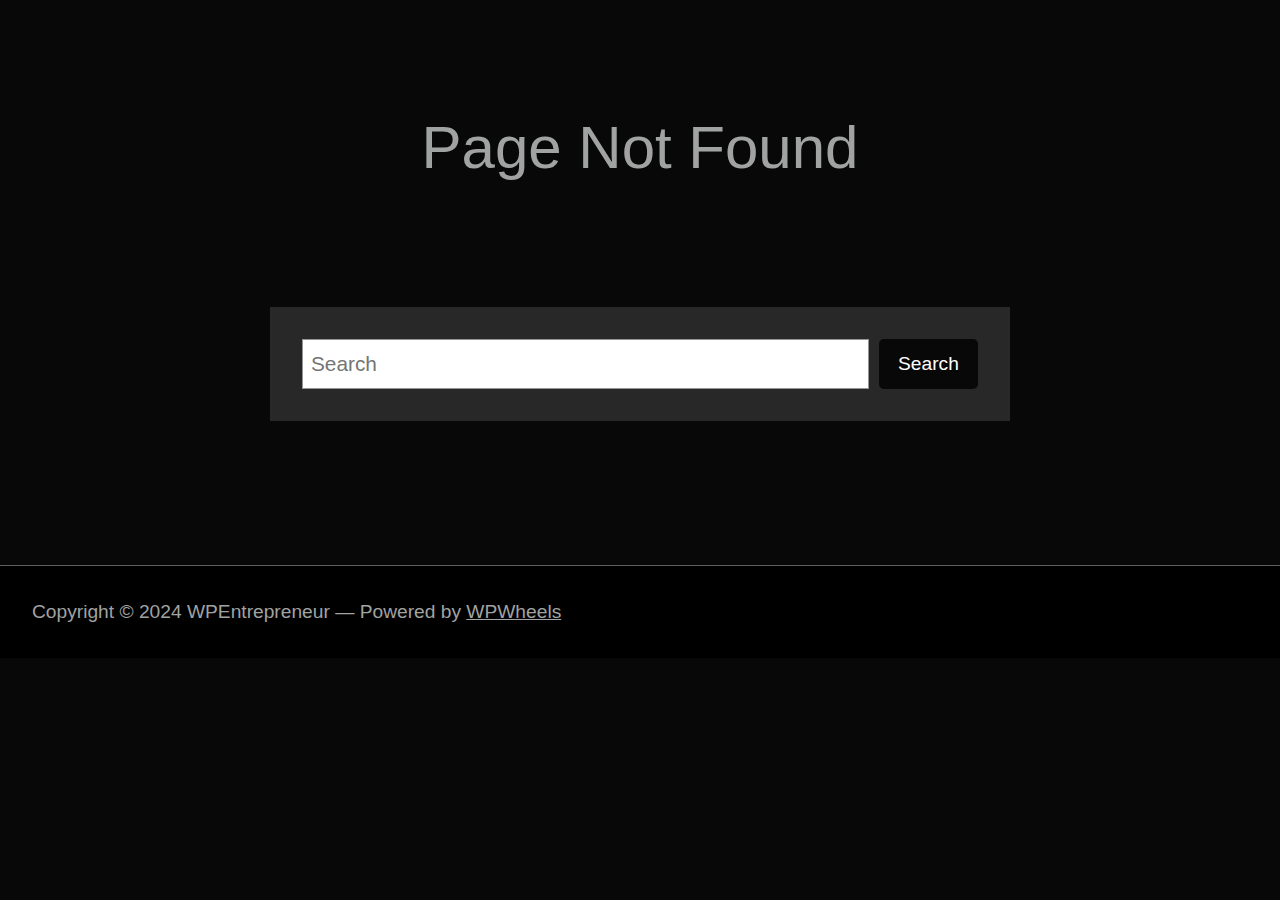
==== commit eda0e96e: "Staatic deployment d27e1b9896eb" ====
--- a/404_not_found/index.html
+++ b/404_not_found/index.html
@@ -4,171 +4,14 @@
 	<meta charset="UTF-8" />
 	<meta name="viewport" content="width=device-width, initial-scale=1" />
 <meta name='robots' content='max-image-preview:large' />
-<title>Page not found &#8211; Brittney&#039;s Portfolio</title>
-<link rel="alternate" type="application/rss+xml" title="Brittney&#039;s Portfolio &raquo; Feed" href="bbean85.github.io/feed/" />
-<link rel="alternate" type="application/rss+xml" title="Brittney&#039;s Portfolio &raquo; Comments Feed" href="bbean85.github.io/comments/feed/" />
+<title>Page not found</title>
+<link rel="alternate" type="application/rss+xml" title=" &raquo; Feed" href="bbean85.github.io/feed/" />
+<link rel="alternate" type="application/rss+xml" title=" &raquo; Comments Feed" href="bbean85.github.io/comments/feed/" />
 <script>
-window._wpemojiSettings = {"baseUrl":"https:\/\/s.w.org\/images\/core\/emoji\/15.0.3\/72x72\/","ext":".png","svgUrl":"https:\/\/s.w.org\/images\/core\/emoji\/15.0.3\/svg\/","svgExt":".svg","source":{"concatemoji":"bbean85.github.io\/wp-includes\/js\/wp-emoji-release.min.js?ver=6.6.1"}};
+window._wpemojiSettings = {"baseUrl":"https:\/\/s.w.org\/images\/core\/emoji\/15.0.3\/72x72\/","ext":".png","svgUrl":"https:\/\/s.w.org\/images\/core\/emoji\/15.0.3\/svg\/","svgExt":".svg","source":{"concatemoji":"bbean85.github.io\/wp-includes\/js\/wp-emoji-release.min.js?ver=6.6.2"}};
 /*! This file is auto-generated */
 !function(i,n){var o,s,e;function c(e){try{var t={supportTests:e,timestamp:(new Date).valueOf()};sessionStorage.setItem(o,JSON.stringify(t))}catch(e){}}function p(e,t,n){e.clearRect(0,0,e.canvas.width,e.canvas.height),e.fillText(t,0,0);var t=new Uint32Array(e.getImageData(0,0,e.canvas.width,e.canvas.height).data),r=(e.clearRect(0,0,e.canvas.width,e.canvas.height),e.fillText(n,0,0),new Uint32Array(e.getImageData(0,0,e.canvas.width,e.canvas.height).data));return t.every(function(e,t){return e===r[t]})}function u(e,t,n){switch(t){case"flag":return n(e,"\ud83c\udff3\ufe0f\u200d\u26a7\ufe0f","\ud83c\udff3\ufe0f\u200b\u26a7\ufe0f")?!1:!n(e,"\ud83c\uddfa\ud83c\uddf3","\ud83c\uddfa\u200b\ud83c\uddf3")&&!n(e,"\ud83c\udff4\udb40\udc67\udb40\udc62\udb40\udc65\udb40\udc6e\udb40\udc67\udb40\udc7f","\ud83c\udff4\u200b\udb40\udc67\u200b\udb40\udc62\u200b\udb40\udc65\u200b\udb40\udc6e\u200b\udb40\udc67\u200b\udb40\udc7f");case"emoji":return!n(e,"\ud83d\udc26\u200d\u2b1b","\ud83d\udc26\u200b\u2b1b")}return!1}function f(e,t,n){var r="undefined"!=typeof WorkerGlobalScope&&self instanceof WorkerGlobalScope?new OffscreenCanvas(300,150):i.createElement("canvas"),a=r.getContext("2d",{willReadFrequently:!0}),o=(a.textBaseline="top",a.font="600 32px Arial",{});return e.forEach(function(e){o[e]=t(a,e,n)}),o}function t(e){var t=i.createElement("script");t.src=e,t.defer=!0,i.head.appendChild(t)}"undefined"!=typeof Promise&&(o="wpEmojiSettingsSupports",s=["flag","emoji"],n.supports={everything:!0,everythingExceptFlag:!0},e=new Promise(function(e){i.addEventListener("DOMContentLoaded",e,{once:!0})}),new Promise(function(t){var n=function(){try{var e=JSON.parse(sessionStorage.getItem(o));if("object"==typeof e&&"number"==typeof e.timestamp&&(new Date).valueOf()<e.timestamp+604800&&"object"==typeof e.supportTests)return e.supportTests}catch(e){}return null}();if(!n){if("undefined"!=typeof Worker&&"undefined"!=typeof OffscreenCanvas&&"undefined"!=typeof URL&&URL.createObjectURL&&"undefined"!=typeof Blob)try{var e="postMessage("+f.toString()+"("+[JSON.stringify(s),u.toString(),p.toString()].join(",")+"));",r=new Blob([e],{type:"text/javascript"}),a=new Worker(URL.createObjectURL(r),{name:"wpTestEmojiSupports"});return void(a.onmessage=function(e){c(n=e.data),a.terminate(),t(n)})}catch(e){}c(n=f(s,u,p))}t(n)}).then(function(e){for(var t in e)n.supports[t]=e[t],n.supports.everything=n.supports.everything&&n.supports[t],"flag"!==t&&(n.supports.everythingExceptFlag=n.supports.everythingExceptFlag&&n.supports[t]);n.supports.everythingExceptFlag=n.supports.everythingExceptFlag&&!n.supports.flag,n.DOMReady=!1,n.readyCallback=function(){n.DOMReady=!0}}).then(function(){return e}).then(function(){var e;n.supports.everything||(n.readyCallback(),(e=n.source||{}).concatemoji?t(e.concatemoji):e.wpemoji&&e.twemoji&&(t(e.twemoji),t(e.wpemoji)))}))}((window,document),window._wpemojiSettings);
 </script>
-<style id='wp-block-site-title-inline-css'>
-:root :where(.wp-block-site-title a){color:inherit}
-</style>
-<style id='wp-block-page-list-inline-css'>
-.wp-block-navigation .wp-block-page-list{align-items:var(--navigation-layout-align,initial);background-color:inherit;display:flex;flex-direction:var(--navigation-layout-direction,initial);flex-wrap:var(--navigation-layout-wrap,wrap);justify-content:var(--navigation-layout-justify,initial)}.wp-block-navigation .wp-block-navigation-item{background-color:inherit}
-</style>
-<link rel='stylesheet' id='wp-block-navigation-css' href='bbean85.github.io/wp-includes/blocks/navigation/style.min.css?ver=6.6.1' media='all' />
-<style id='wpentrepreneur-block-core-navigation-inline-css'>
-/* Navigation
---------------------------------------------- */
-
-.editor-styles-wrapper .wp-block-navigation__container > .wp-element-button {
-	padding: 0;
-}
-
-/* Drop nav */
-header .wp-block-navigation .wp-block-navigation__submenu-container {
-	border: none !important;
-	font-size: var(--wp--preset--font-size--small);
-	line-height: var(--wp--custom--line-height--snug);
-	border-radius: 5px;
-	min-width: 250px !important;
-	margin-left: calc(var(--wp--preset--spacing--medium) * -1);
-	padding: 0;
-}
-
-/* Drop nav submenu */
-header .wp-block-navigation .wp-block-navigation__submenu-container .wp-block-navigation__submenu-container {
-	margin-left: -5px;
-	margin-top: calc(var(--wp--preset--spacing--small) * -1);
-}
-
-/* Add padding to top of drop menu */
-@media only screen and (min-width: 600px) {
-	header .wp-block-navigation :where(.wp-block-navigation__submenu-container) li:first-child {
-		padding-top: var(--wp--preset--spacing--small);
-	}
-
-	/* Add padding to bottom of drop menu */
-	header .wp-block-navigation :where(.wp-block-navigation__submenu-container) li:last-child {
-		padding-bottom: var(--wp--preset--spacing--small);
-		border-bottom-left-radius: 5px;
-		border-bottom-right-radius: 5px;
-	}
-}
-
-/* Add margin to sub menu icon */
-.wp-block-navigation .has-child .wp-block-navigation__submenu-container .wp-block-navigation__submenu-icon {
-	margin-right: var(--wp--preset--spacing--small);
-}
-
-/* Drop nav link padding */
-header .wp-block-navigation :where(.wp-block-navigation__submenu-container) a {
-	padding: var(--wp--preset--spacing--small) var(--wp--preset--spacing--medium) !important;
-}
-
-/* Mobile Navigation
---------------------------------------------- */
-
-.is-menu-open.has-modal-open {
-	padding: var(--wp--preset--spacing--large) var(--wp--preset--spacing--medium) var(--wp--preset--spacing--large) var(--wp--preset--spacing--large);
-}
-
-.is-menu-open.has-modal-open .wp-block-navigation__responsive-container-content {
-	padding-top: 0 !important;
-	font-size: var(--wp--preset--font-size--medium);
-}
-
-.is-menu-open.has-modal-open .wp-block-navigation__container {
-	width: 100%;
-	gap: 0 !important;
-}
-
-.is-menu-open.has-modal-open .wp-block-navigation__container ul {
-	margin-left: 20px;
-}
-
-.is-menu-open.has-modal-open ul.wp-block-navigation__submenu-container {
-	border-radius: 0;
-	margin: 5px 0;
-}
-
-.is-menu-open.has-modal-open .wp-block-navigation__container > li {
-	width: 100%;
-	padding: 0 0;
-	position: relative;
-}
-
-.is-menu-open.has-modal-open .wp-block-navigation__container ul li a:before {
-	content: "\2014";
-	margin-right: 20px;
-	opacity: .15;
-	position: absolute;
-	left: -32px;
-}
-
-.is-menu-open.has-modal-open .wp-block-navigation__container ul li:hover a:hover:before {
-	text-decoration: none;
-}
-
-/* Adjust the first mobile menu item to prevent conflict with menu close button */
-.is-menu-open.has-modal-open .wp-block-navigation__container > li:first-child > a {
-	padding-top: 0 !important;
-	max-width: 90%;
-}
-
-/* Mobile menu sub menu */
-.is-menu-open.has-modal-open .wp-block-navigation-item .wp-block-navigation__submenu-container {
-	padding: 0 0 0 var(--wp--preset--spacing--large);
-	font-size: var(--wp--preset--font-size--base);
-	margin-left: 0;
-	width: 100% !important;
-}
-
-/* Mobile menu links */
-.is-menu-open.has-modal-open .wp-block-navigation-item__content {
-	width: 100%;
-	padding: var(--wp--preset--spacing--small) 0 !important;
-}
-
-/* Mobile menu open button */
-.wp-block-navigation__responsive-container-close,
-.wp-block-navigation__responsive-container-open {
-	padding: 4px;
-	border-radius: 3px;
-	background: var(--wp--preset--color--base);
-	color: var(--wp--preset--color--main);
-}
-
-/* Mobile menu close button */
-.wp-block-navigation__responsive-container-close {
-	background: var(--wp--preset--color--tertiary);
-	color: var(--wp--preset--color--main);
-}
-
-.is-menu-open .wp-block-navigation__submenu-container {
-	background: var(--wp--preset--color--tertiary);
-	box-shadow: none !important;
-	padding-top: var(--wp--preset--spacing--small);
-}
-
-/* Button class on mobile */
-.is-menu-open.has-modal-open .wp-block-navigation__container .wp-element-button {
-	margin-top: var(--wp--preset--spacing--small);
-}
-
-.is-menu-open.has-modal-open .wp-block-navigation__container .wp-element-button .wp-block-navigation-item__content {
-	width: 100%;
-	text-align: center;
-	font-size: var(--wp--preset--font-size--base);
-	padding: var(--wp--preset--spacing--small) !important;
-}
-
-</style>
-<style id='wp-block-group-inline-css'>
-.wp-block-group{box-sizing:border-box}:where(.wp-block-group.wp-block-group-is-layout-constrained){position:relative}
-</style>
 <style id='wp-block-heading-inline-css'>
 h1.has-background,h2.has-background,h3.has-background,h4.has-background,h5.has-background,h6.has-background{padding:1.25em 2.375em}h1.has-text-align-left[style*=writing-mode]:where([style*=vertical-lr]),h1.has-text-align-right[style*=writing-mode]:where([style*=vertical-rl]),h2.has-text-align-left[style*=writing-mode]:where([style*=vertical-lr]),h2.has-text-align-right[style*=writing-mode]:where([style*=vertical-rl]),h3.has-text-align-left[style*=writing-mode]:where([style*=vertical-lr]),h3.has-text-align-right[style*=writing-mode]:where([style*=vertical-rl]),h4.has-text-align-left[style*=writing-mode]:where([style*=vertical-lr]),h4.has-text-align-right[style*=writing-mode]:where([style*=vertical-rl]),h5.has-text-align-left[style*=writing-mode]:where([style*=vertical-lr]),h5.has-text-align-right[style*=writing-mode]:where([style*=vertical-rl]),h6.has-text-align-left[style*=writing-mode]:where([style*=vertical-lr]),h6.has-text-align-right[style*=writing-mode]:where([style*=vertical-rl]){rotate:180deg}
 </style>
@@ -187,6 +30,12 @@
 <style id='wp-block-search-inline-css'>
 .wp-block-search__button{margin-left:10px;word-break:normal}.wp-block-search__button.has-icon{line-height:0}.wp-block-search__button svg{height:1.25em;min-height:24px;min-width:24px;width:1.25em;fill:currentColor;vertical-align:text-bottom}:where(.wp-block-search__button){border:1px solid #ccc;padding:6px 10px}.wp-block-search__inside-wrapper{display:flex;flex:auto;flex-wrap:nowrap;max-width:100%}.wp-block-search__label{width:100%}.wp-block-search__input{appearance:none;border:1px solid #949494;flex-grow:1;margin-left:0;margin-right:0;min-width:3rem;padding:8px;text-decoration:unset!important}.wp-block-search.wp-block-search__button-only .wp-block-search__button{flex-shrink:0;margin-left:0;max-width:100%}.wp-block-search.wp-block-search__button-only .wp-block-search__button[aria-expanded=true]{max-width:calc(100% - 100px)}.wp-block-search.wp-block-search__button-only .wp-block-search__inside-wrapper{min-width:0!important;transition-property:width}.wp-block-search.wp-block-search__button-only .wp-block-search__input{flex-basis:100%;transition-duration:.3s}.wp-block-search.wp-block-search__button-only.wp-block-search__searchfield-hidden,.wp-block-search.wp-block-search__button-only.wp-block-search__searchfield-hidden .wp-block-search__inside-wrapper{overflow:hidden}.wp-block-search.wp-block-search__button-only.wp-block-search__searchfield-hidden .wp-block-search__input{border-left-width:0!important;border-right-width:0!important;flex-basis:0;flex-grow:0;margin:0;min-width:0!important;padding-left:0!important;padding-right:0!important;width:0!important}:where(.wp-block-search__input){font-family:inherit;font-size:inherit;font-style:inherit;font-weight:inherit;letter-spacing:inherit;line-height:inherit;text-transform:inherit}:where(.wp-block-search__button-inside .wp-block-search__inside-wrapper){border:1px solid #949494;box-sizing:border-box;padding:4px}:where(.wp-block-search__button-inside .wp-block-search__inside-wrapper) .wp-block-search__input{border:none;border-radius:0;padding:0 4px}:where(.wp-block-search__button-inside .wp-block-search__inside-wrapper) .wp-block-search__input:focus{outline:none}:where(.wp-block-search__button-inside .wp-block-search__inside-wrapper) :where(.wp-block-search__button){padding:4px 8px}.wp-block-search.aligncenter .wp-block-search__inside-wrapper{margin:auto}.wp-block[data-align=right] .wp-block-search.wp-block-search__button-only .wp-block-search__inside-wrapper{float:right}
 </style>
+<style id='wp-block-group-inline-css'>
+.wp-block-group{box-sizing:border-box}:where(.wp-block-group.wp-block-group-is-layout-constrained){position:relative}
+</style>
+<style id='wp-block-site-title-inline-css'>
+:root :where(.wp-block-site-title a){color:inherit}
+</style>
 <style id='wp-emoji-styles-inline-css'>
 
 	img.wp-smiley, img.emoji {
@@ -204,14 +53,9 @@
 <style id='wp-block-library-inline-css'>
 :root{--wp-admin-theme-color:#007cba;--wp-admin-theme-color--rgb:0,124,186;--wp-admin-theme-color-darker-10:#006ba1;--wp-admin-theme-color-darker-10--rgb:0,107,161;--wp-admin-theme-color-darker-20:#005a87;--wp-admin-theme-color-darker-20--rgb:0,90,135;--wp-admin-border-width-focus:2px;--wp-block-synced-color:#7a00df;--wp-block-synced-color--rgb:122,0,223;--wp-bound-block-color:var(--wp-block-synced-color)}@media (min-resolution:192dpi){:root{--wp-admin-border-width-focus:1.5px}}.wp-element-button{cursor:pointer}:root{--wp--preset--font-size--normal:16px;--wp--preset--font-size--huge:42px}:root .has-very-light-gray-background-color{background-color:#eee}:root .has-very-dark-gray-background-color{background-color:#313131}:root .has-very-light-gray-color{color:#eee}:root .has-very-dark-gray-color{color:#313131}:root .has-vivid-green-cyan-to-vivid-cyan-blue-gradient-background{background:linear-gradient(135deg,#00d084,#0693e3)}:root .has-purple-crush-gradient-background{background:linear-gradient(135deg,#34e2e4,#4721fb 50%,#ab1dfe)}:root .has-hazy-dawn-gradient-background{background:linear-gradient(135deg,#faaca8,#dad0ec)}:root .has-subdued-olive-gradient-background{background:linear-gradient(135deg,#fafae1,#67a671)}:root .has-atomic-cream-gradient-background{background:linear-gradient(135deg,#fdd79a,#004a59)}:root .has-nightshade-gradient-background{background:linear-gradient(135deg,#330968,#31cdcf)}:root .has-midnight-gradient-background{background:linear-gradient(135deg,#020381,#2874fc)}.has-regular-font-size{font-size:1em}.has-larger-font-size{font-size:2.625em}.has-normal-font-size{font-size:var(--wp--preset--font-size--normal)}.has-huge-font-size{font-size:var(--wp--preset--font-size--huge)}.has-text-align-center{text-align:center}.has-text-align-left{text-align:left}.has-text-align-right{text-align:right}#end-resizable-editor-section{display:none}.aligncenter{clear:both}.items-justified-left{justify-content:flex-start}.items-justified-center{justify-content:center}.items-justified-right{justify-content:flex-end}.items-justified-space-between{justify-content:space-between}.screen-reader-text{border:0;clip:rect(1px,1px,1px,1px);clip-path:inset(50%);height:1px;margin:-1px;overflow:hidden;padding:0;position:absolute;width:1px;word-wrap:normal!important}.screen-reader-text:focus{background-color:#ddd;clip:auto!important;clip-path:none;color:#444;display:block;font-size:1em;height:auto;left:5px;line-height:normal;padding:15px 23px 14px;text-decoration:none;top:5px;width:auto;z-index:100000}html :where(.has-border-color){border-style:solid}html :where([style*=border-top-color]){border-top-style:solid}html :where([style*=border-right-color]){border-right-style:solid}html :where([style*=border-bottom-color]){border-bottom-style:solid}html :where([style*=border-left-color]){border-left-style:solid}html :where([style*=border-width]){border-style:solid}html :where([style*=border-top-width]){border-top-style:solid}html :where([style*=border-right-width]){border-right-style:solid}html :where([style*=border-bottom-width]){border-bottom-style:solid}html :where([style*=border-left-width]){border-left-style:solid}html :where(img[class*=wp-image-]){height:auto;max-width:100%}:where(figure){margin:0 0 1em}html :where(.is-position-sticky){--wp-admin--admin-bar--position-offset:var(--wp-admin--admin-bar--height,0px)}@media screen and (max-width:600px){html :where(.is-position-sticky){--wp-admin--admin-bar--position-offset:0px}}
 </style>
-<link rel='stylesheet' id='dashicons-css' href='bbean85.github.io/wp-includes/css/dashicons.min.css?ver=6.6.1' media='all' />
+<link rel='stylesheet' id='dashicons-css' href='bbean85.github.io/wp-includes/css/dashicons.min.css?ver=6.6.2' media='all' />
 <style id='global-styles-inline-css'>
-:root{--wp--preset--aspect-ratio--square: 1;--wp--preset--aspect-ratio--4-3: 4/3;--wp--preset--aspect-ratio--3-4: 3/4;--wp--preset--aspect-ratio--3-2: 3/2;--wp--preset--aspect-ratio--2-3: 2/3;--wp--preset--aspect-ratio--16-9: 16/9;--wp--preset--aspect-ratio--9-16: 9/16;--wp--preset--color--black: #000000;--wp--preset--color--cyan-bluish-gray: #abb8c3;--wp--preset--color--white: #ffffff;--wp--preset--color--pale-pink: #f78da7;--wp--preset--color--vivid-red: #cf2e2e;--wp--preset--color--luminous-vivid-orange: #ff6900;--wp--preset--color--luminous-vivid-amber: #fcb900;--wp--preset--color--light-green-cyan: #7bdcb5;--wp--preset--color--vivid-green-cyan: #00d084;--wp--preset--color--pale-cyan-blue: #8ed1fc;--wp--preset--color--vivid-cyan-blue: #0693e3;--wp--preset--color--vivid-purple: #9b51e0;--wp--preset--color--primary: #080808;--wp--preset--color--main: #a1a3a2;--wp--preset--color--secondary: #ffffff;--wp--preset--color--main-accent: #d0ccde;--wp--preset--color--primary-accent-black: #000000;--wp--preset--color--tertiary: #f6f6fc;--wp--preset--color--base: #fff;--wp--preset--color--paragraph-color: #606060;--wp--preset--color--dark-grey-color: #282828;--wp--preset--color--highlight-color: #a900a1c9;--wp--preset--gradient--vivid-cyan-blue-to-vivid-purple: linear-gradient(135deg,rgba(6,147,227,1) 0%,rgb(155,81,224) 100%);--wp--preset--gradient--light-green-cyan-to-vivid-green-cyan: linear-gradient(135deg,rgb(122,220,180) 0%,rgb(0,208,130) 100%);--wp--preset--gradient--luminous-vivid-amber-to-luminous-vivid-orange: linear-gradient(135deg,rgba(252,185,0,1) 0%,rgba(255,105,0,1) 100%);--wp--preset--gradient--luminous-vivid-orange-to-vivid-red: linear-gradient(135deg,rgba(255,105,0,1) 0%,rgb(207,46,46) 100%);--wp--preset--gradient--very-light-gray-to-cyan-bluish-gray: linear-gradient(135deg,rgb(238,238,238) 0%,rgb(169,184,195) 100%);--wp--preset--gradient--cool-to-warm-spectrum: linear-gradient(135deg,rgb(74,234,220) 0%,rgb(151,120,209) 20%,rgb(207,42,186) 40%,rgb(238,44,130) 60%,rgb(251,105,98) 80%,rgb(254,248,76) 100%);--wp--preset--gradient--blush-light-purple: linear-gradient(135deg,rgb(255,206,236) 0%,rgb(152,150,240) 100%);--wp--preset--gradient--blush-bordeaux: linear-gradient(135deg,rgb(254,205,165) 0%,rgb(254,45,45) 50%,rgb(107,0,62) 100%);--wp--preset--gradient--luminous-dusk: linear-gradient(135deg,rgb(255,203,112) 0%,rgb(199,81,192) 50%,rgb(65,88,208) 100%);--wp--preset--gradient--pale-ocean: linear-gradient(135deg,rgb(255,245,203) 0%,rgb(182,227,212) 50%,rgb(51,167,181) 100%);--wp--preset--gradient--electric-grass: linear-gradient(135deg,rgb(202,248,128) 0%,rgb(113,206,126) 100%);--wp--preset--gradient--midnight: linear-gradient(135deg,rgb(2,3,129) 0%,rgb(40,116,252) 100%);--wp--preset--gradient--purple: linear-gradient(135deg, #4D34FA, #ad34fa);--wp--preset--gradient--blue: linear-gradient(135deg, #0057FF, #31B5FF);--wp--preset--gradient--pink: linear-gradient(135deg, #FF007A, #FF81BD);--wp--preset--gradient--black: linear-gradient(135deg, #14111E, #4B4462);--wp--preset--gradient--heat: linear-gradient(135deg, #F32758, #FFC581);--wp--preset--font-size--small: clamp(1rem, 1rem + ((1vw - 0.2rem) * 0.34), 1.2rem);--wp--preset--font-size--medium: clamp(1.3rem, 1.3rem + ((1vw - 0.2rem) * 0.511), 1.6rem);--wp--preset--font-size--large: clamp(1.5rem, 1.5rem + ((1vw - 0.2rem) * 0.851), 2rem);--wp--preset--font-size--x-large: clamp(2rem, 2rem + ((1vw - 0.2rem) * 1.362), 2.8rem);--wp--preset--font-size--x-small: clamp(.9rem, 0.9rem + ((1vw - 0.2rem) * 0.17), 1rem);--wp--preset--font-size--base: clamp(1.13rem, 1.13rem + ((1vw - 0.2rem) * 0.289), 1.3rem);--wp--preset--font-size--xx-large: clamp(2.6rem, 2.6rem + ((1vw - 0.2rem) * 1.957), 3.75rem);--wp--preset--font-size--xxx-large: clamp(3rem, 3rem + ((1vw - 0.2rem) * 3.064), 4.8rem);--wp--preset--font-family--primary: PTSerif-Regular, sans-serif;--wp--preset--font-family--robotomono-regular: RobotoMono-Regular, sans-serif;--wp--preset--spacing--20: 0.44rem;--wp--preset--spacing--30: 0.67rem;--wp--preset--spacing--40: 1rem;--wp--preset--spacing--50: 1.5rem;--wp--preset--spacing--60: 2.25rem;--wp--preset--spacing--70: 3.38rem;--wp--preset--spacing--80: 5.06rem;--wp--preset--spacing--small: clamp(.5rem, 2.5vw, 1rem);--wp--preset--spacing--medium: clamp(1.5rem, 4vw, 2rem);--wp--preset--spacing--large: clamp(2rem, 5vw, 3rem);--wp--preset--spacing--x-large: clamp(3rem, 7vw, 5rem);--wp--preset--spacing--xx-large: clamp(4rem, 9vw, 7rem);--wp--preset--spacing--xxx-large: clamp(5rem, 12vw, 9rem);--wp--preset--spacing--xxxx-large: clamp(6rem, 14vw, 13rem);--wp--preset--shadow--natural: 6px 6px 9px rgba(0, 0, 0, 0.2);--wp--preset--shadow--deep: 12px 12px 50px rgba(0, 0, 0, 0.4);--wp--preset--shadow--sharp: 6px 6px 0px rgba(0, 0, 0, 0.2);--wp--preset--shadow--outlined: 6px 6px 0px -3px rgba(255, 255, 255, 1), 6px 6px rgba(0, 0, 0, 1);--wp--preset--shadow--crisp: 6px 6px 0px rgba(0, 0, 0, 1);--wp--custom--font-weight--thin: 100;--wp--custom--font-weight--extra-light: 200;--wp--custom--font-weight--light: 300;--wp--custom--font-weight--regular: 400;--wp--custom--font-weight--medium: 500;--wp--custom--font-weight--semi-bold: 600;--wp--custom--font-weight--bold: 700;--wp--custom--font-weight--extra-bold: 800;--wp--custom--font-weight--black: 900;--wp--custom--line-height--none: 1;--wp--custom--line-height--tight: 1.1;--wp--custom--line-height--snug: 1.2;--wp--custom--line-height--normal: 1.5;--wp--custom--line-height--relaxed: 1.625;--wp--custom--line-height--loose: 2;--wp--custom--line-height--body: calc(1px + 2ex + 7px);}:root { --wp--style--global--content-size: 740px;--wp--style--global--wide-size: 1260px; }:where(body) { margin: 0; }.wp-site-blocks { padding-top: var(--wp--style--root--padding-top); padding-bottom: var(--wp--style--root--padding-bottom); }.has-global-padding { padding-right: var(--wp--style--root--padding-right); padding-left: var(--wp--style--root--padding-left); }.has-global-padding > .alignfull { margin-right: calc(var(--wp--style--root--padding-right) * -1); margin-left: calc(var(--wp--style--root--padding-left) * -1); }.has-global-padding :where(:not(.alignfull.is-layout-flow) > .has-global-padding:not(.wp-block-block, .alignfull)) { padding-right: 0; padding-left: 0; }.has-global-padding :where(:not(.alignfull.is-layout-flow) > .has-global-padding:not(.wp-block-block, .alignfull)) > .alignfull { margin-left: 0; margin-right: 0; }.wp-site-blocks > .alignleft { float: left; margin-right: 2em; }.wp-site-blocks > .alignright { float: right; margin-left: 2em; }.wp-site-blocks > .aligncenter { justify-content: center; margin-left: auto; margin-right: auto; }:where(.wp-site-blocks) > * { margin-block-start: var(--wp--preset--spacing--medium); margin-block-end: 0; }:where(.wp-site-blocks) > :first-child { margin-block-start: 0; }:where(.wp-site-blocks) > :last-child { margin-block-end: 0; }:root { --wp--style--block-gap: var(--wp--preset--spacing--medium); }.is-layout-flow  > :first-child{margin-block-start: 0;}.is-layout-flow  > :last-child{margin-block-end: 0;}.is-layout-flow  > *{margin-block-start: var(--wp--preset--spacing--medium);margin-block-end: 0;}.is-layout-constrained  > :first-child{margin-block-start: 0;}.is-layout-constrained  > :last-child{margin-block-end: 0;}.is-layout-constrained  > *{margin-block-start: var(--wp--preset--spacing--medium);margin-block-end: 0;}.is-layout-flex {gap: var(--wp--preset--spacing--medium);}.is-layout-grid {gap: var(--wp--preset--spacing--medium);}.is-layout-flow > .alignleft{float: left;margin-inline-start: 0;margin-inline-end: 2em;}.is-layout-flow > .alignright{float: right;margin-inline-start: 2em;margin-inline-end: 0;}.is-layout-flow > .aligncenter{margin-left: auto !important;margin-right: auto !important;}.is-layout-constrained > .alignleft{float: left;margin-inline-start: 0;margin-inline-end: 2em;}.is-layout-constrained > .alignright{float: right;margin-inline-start: 2em;margin-inline-end: 0;}.is-layout-constrained > .aligncenter{margin-left: auto !important;margin-right: auto !important;}.is-layout-constrained > :where(:not(.alignleft):not(.alignright):not(.alignfull)){max-width: var(--wp--style--global--content-size);margin-left: auto !important;margin-right: auto !important;}.is-layout-constrained > .alignwide{max-width: var(--wp--style--global--wide-size);}body .is-layout-flex{display: flex;}.is-layout-flex{flex-wrap: wrap;align-items: center;}.is-layout-flex > :is(*, div){margin: 0;}body .is-layout-grid{display: grid;}.is-layout-grid > :is(*, div){margin: 0;}:root :where(body){background-color: var(--wp--preset--color--primary);color: var(--wp--preset--color--main);font-family: var(--wp--preset--font-family--primary);font-size: var(--wp--preset--font-size--base);font-weight: var(--wp--custom--font-weight--regular);line-height: var(--wp--custom--line-height--body);--wp--style--root--padding-top: 0;--wp--style--root--padding-right: var(--wp--preset--spacing--medium);--wp--style--root--padding-bottom: 0;--wp--style--root--padding-left: var(--wp--preset--spacing--medium);}a:where(:not(.wp-element-button)){color: var(--wp--preset--color--main);text-decoration: underline;}h1, h2, h3, h4, h5, h6{font-family: var(--wp--preset--font-family--primary);font-weight: var(--wp--custom--font-weight--medium);line-height: var(--wp--custom--line-height--body);}h1{font-size: var(--wp--preset--font-size--xx-large);}h2{font-size: var(--wp--preset--font-size--x-large);}h3{font-size: var(--wp--preset--font-size--large);}h4{font-size: var(--wp--preset--font-size--medium);}h5{font-size: var(--wp--preset--font-size--base);}h6{font-size: var(--wp--preset--font-size--small);}:root :where(.wp-element-button, .wp-block-button__link){background-color: var(--wp--preset--color--primary);border-radius: 5px;border-width: 0;color: var(--wp--preset--color--base);font-family: inherit;font-size: var(--wp--preset--font-size--small);font-weight: var(--wp--custom--font-weight--medium);line-height: inherit;padding-top: .5em;padding-right: 1em;padding-bottom: .5em;padding-left: 1em;text-decoration: none;}:root :where(.wp-element-button:hover, .wp-block-button__link:hover){background-color: var(--wp--preset--color--primary);color: var(--wp--preset--color--base);text-decoration: underline;}.has-black-color{color: var(--wp--preset--color--black) !important;}.has-cyan-bluish-gray-color{color: var(--wp--preset--color--cyan-bluish-gray) !important;}.has-white-color{color: var(--wp--preset--color--white) !important;}.has-pale-pink-color{color: var(--wp--preset--color--pale-pink) !important;}.has-vivid-red-color{color: var(--wp--preset--color--vivid-red) !important;}.has-luminous-vivid-orange-color{color: var(--wp--preset--color--luminous-vivid-orange) !important;}.has-luminous-vivid-amber-color{color: var(--wp--preset--color--luminous-vivid-amber) !important;}.has-light-green-cyan-color{color: var(--wp--preset--color--light-green-cyan) !important;}.has-vivid-green-cyan-color{color: var(--wp--preset--color--vivid-green-cyan) !important;}.has-pale-cyan-blue-color{color: var(--wp--preset--color--pale-cyan-blue) !important;}.has-vivid-cyan-blue-color{color: var(--wp--preset--color--vivid-cyan-blue) !important;}.has-vivid-purple-color{color: var(--wp--preset--color--vivid-purple) !important;}.has-primary-color{color: var(--wp--preset--color--primary) !important;}.has-main-color{color: var(--wp--preset--color--main) !important;}.has-secondary-color{color: var(--wp--preset--color--secondary) !important;}.has-main-accent-color{color: var(--wp--preset--color--main-accent) !important;}.has-primary-accent-black-color{color: var(--wp--preset--color--primary-accent-black) !important;}.has-tertiary-color{color: var(--wp--preset--color--tertiary) !important;}.has-base-color{color: var(--wp--preset--color--base) !important;}.has-paragraph-color-color{color: var(--wp--preset--color--paragraph-color) !important;}.has-dark-grey-color-color{color: var(--wp--preset--color--dark-grey-color) !important;}.has-highlight-color-color{color: var(--wp--preset--color--highlight-color) !important;}.has-black-background-color{background-color: var(--wp--preset--color--black) !important;}.has-cyan-bluish-gray-background-color{background-color: var(--wp--preset--color--cyan-bluish-gray) !important;}.has-white-background-color{background-color: var(--wp--preset--color--white) !important;}.has-pale-pink-background-color{background-color: var(--wp--preset--color--pale-pink) !important;}.has-vivid-red-background-color{background-color: var(--wp--preset--color--vivid-red) !important;}.has-luminous-vivid-orange-background-color{background-color: var(--wp--preset--color--luminous-vivid-orange) !important;}.has-luminous-vivid-amber-background-color{background-color: var(--wp--preset--color--luminous-vivid-amber) !important;}.has-light-green-cyan-background-color{background-color: var(--wp--preset--color--light-green-cyan) !important;}.has-vivid-green-cyan-background-color{background-color: var(--wp--preset--color--vivid-green-cyan) !important;}.has-pale-cyan-blue-background-color{background-color: var(--wp--preset--color--pale-cyan-blue) !important;}.has-vivid-cyan-blue-background-color{background-color: var(--wp--preset--color--vivid-cyan-blue) !important;}.has-vivid-purple-background-color{background-color: var(--wp--preset--color--vivid-purple) !important;}.has-primary-background-color{background-color: var(--wp--preset--color--primary) !important;}.has-main-background-color{background-color: var(--wp--preset--color--main) !important;}.has-secondary-background-color{background-color: var(--wp--preset--color--secondary) !important;}.has-main-accent-background-color{background-color: var(--wp--preset--color--main-accent) !important;}.has-primary-accent-black-background-color{background-color: var(--wp--preset--color--primary-accent-black) !important;}.has-tertiary-background-color{background-color: var(--wp--preset--color--tertiary) !important;}.has-base-background-color{background-color: var(--wp--preset--color--base) !important;}.has-paragraph-color-background-color{background-color: var(--wp--preset--color--paragraph-color) !important;}.has-dark-grey-color-background-color{background-color: var(--wp--preset--color--dark-grey-color) !important;}.has-highlight-color-background-color{background-color: var(--wp--preset--color--highlight-color) !important;}.has-black-border-color{border-color: var(--wp--preset--color--black) !important;}.has-cyan-bluish-gray-border-color{border-color: var(--wp--preset--color--cyan-bluish-gray) !important;}.has-white-border-color{border-color: var(--wp--preset--color--white) !important;}.has-pale-pink-border-color{border-color: var(--wp--preset--color--pale-pink) !important;}.has-vivid-red-border-color{border-color: var(--wp--preset--color--vivid-red) !important;}.has-luminous-vivid-orange-border-color{border-color: var(--wp--preset--color--luminous-vivid-orange) !important;}.has-luminous-vivid-amber-border-color{border-color: var(--wp--preset--color--luminous-vivid-amber) !important;}.has-light-green-cyan-border-color{border-color: var(--wp--preset--color--light-green-cyan) !important;}.has-vivid-green-cyan-border-color{border-color: var(--wp--preset--color--vivid-green-cyan) !important;}.has-pale-cyan-blue-border-color{border-color: var(--wp--preset--color--pale-cyan-blue) !important;}.has-vivid-cyan-blue-border-color{border-color: var(--wp--preset--color--vivid-cyan-blue) !important;}.has-vivid-purple-border-color{border-color: var(--wp--preset--color--vivid-purple) !important;}.has-primary-border-color{border-color: var(--wp--preset--color--primary) !important;}.has-main-border-color{border-color: var(--wp--preset--color--main) !important;}.has-secondary-border-color{border-color: var(--wp--preset--color--secondary) !important;}.has-main-accent-border-color{border-color: var(--wp--preset--color--main-accent) !important;}.has-primary-accent-black-border-color{border-color: var(--wp--preset--color--primary-accent-black) !important;}.has-tertiary-border-color{border-color: var(--wp--preset--color--tertiary) !important;}.has-base-border-color{border-color: var(--wp--preset--color--base) !important;}.has-paragraph-color-border-color{border-color: var(--wp--preset--color--paragraph-color) !important;}.has-dark-grey-color-border-color{border-color: var(--wp--preset--color--dark-grey-color) !important;}.has-highlight-color-border-color{border-color: var(--wp--preset--color--highlight-color) !important;}.has-vivid-cyan-blue-to-vivid-purple-gradient-background{background: var(--wp--preset--gradient--vivid-cyan-blue-to-vivid-purple) !important;}.has-light-green-cyan-to-vivid-green-cyan-gradient-background{background: var(--wp--preset--gradient--light-green-cyan-to-vivid-green-cyan) !important;}.has-luminous-vivid-amber-to-luminous-vivid-orange-gradient-background{background: var(--wp--preset--gradient--luminous-vivid-amber-to-luminous-vivid-orange) !important;}.has-luminous-vivid-orange-to-vivid-red-gradient-background{background: var(--wp--preset--gradient--luminous-vivid-orange-to-vivid-red) !important;}.has-very-light-gray-to-cyan-bluish-gray-gradient-background{background: var(--wp--preset--gradient--very-light-gray-to-cyan-bluish-gray) !important;}.has-cool-to-warm-spectrum-gradient-background{background: var(--wp--preset--gradient--cool-to-warm-spectrum) !important;}.has-blush-light-purple-gradient-background{background: var(--wp--preset--gradient--blush-light-purple) !important;}.has-blush-bordeaux-gradient-background{background: var(--wp--preset--gradient--blush-bordeaux) !important;}.has-luminous-dusk-gradient-background{background: var(--wp--preset--gradient--luminous-dusk) !important;}.has-pale-ocean-gradient-background{background: var(--wp--preset--gradient--pale-ocean) !important;}.has-electric-grass-gradient-background{background: var(--wp--preset--gradient--electric-grass) !important;}.has-midnight-gradient-background{background: var(--wp--preset--gradient--midnight) !important;}.has-purple-gradient-background{background: var(--wp--preset--gradient--purple) !important;}.has-blue-gradient-background{background: var(--wp--preset--gradient--blue) !important;}.has-pink-gradient-background{background: var(--wp--preset--gradient--pink) !important;}.has-black-gradient-background{background: var(--wp--preset--gradient--black) !important;}.has-heat-gradient-background{background: var(--wp--preset--gradient--heat) !important;}.has-small-font-size{font-size: var(--wp--preset--font-size--small) !important;}.has-medium-font-size{font-size: var(--wp--preset--font-size--medium) !important;}.has-large-font-size{font-size: var(--wp--preset--font-size--large) !important;}.has-x-large-font-size{font-size: var(--wp--preset--font-size--x-large) !important;}.has-x-small-font-size{font-size: var(--wp--preset--font-size--x-small) !important;}.has-base-font-size{font-size: var(--wp--preset--font-size--base) !important;}.has-xx-large-font-size{font-size: var(--wp--preset--font-size--xx-large) !important;}.has-xxx-large-font-size{font-size: var(--wp--preset--font-size--xxx-large) !important;}.has-primary-font-family{font-family: var(--wp--preset--font-family--primary) !important;}.has-robotomono-regular-font-family{font-family: var(--wp--preset--font-family--robotomono-regular) !important;}
-:root :where(.wp-block-navigation){font-weight: var(--wp--custom--font-weight--medium);}
-:root :where(.wp-block-navigation a:where(:not(.wp-element-button))){color: var(--wp--preset--color--primary-accent);text-decoration: none;}
-:root :where(.wp-block-navigation a:where(:not(.wp-element-button)):hover){color: var(--wp--preset--color--base);text-decoration: underline;}
-:root :where(.wp-block-navigation a:where(:not(.wp-element-button)):focus){color: var(--wp--preset--color--base);text-decoration: none;}
-:root :where(.wp-block-navigation a:where(:not(.wp-element-button)):active){color: var(--wp--preset--color--base);text-decoration: none;}
+:root{--wp--preset--aspect-ratio--square: 1;--wp--preset--aspect-ratio--4-3: 4/3;--wp--preset--aspect-ratio--3-4: 3/4;--wp--preset--aspect-ratio--3-2: 3/2;--wp--preset--aspect-ratio--2-3: 2/3;--wp--preset--aspect-ratio--16-9: 16/9;--wp--preset--aspect-ratio--9-16: 9/16;--wp--preset--color--black: #000000;--wp--preset--color--cyan-bluish-gray: #abb8c3;--wp--preset--color--white: #ffffff;--wp--preset--color--pale-pink: #f78da7;--wp--preset--color--vivid-red: #cf2e2e;--wp--preset--color--luminous-vivid-orange: #ff6900;--wp--preset--color--luminous-vivid-amber: #fcb900;--wp--preset--color--light-green-cyan: #7bdcb5;--wp--preset--color--vivid-green-cyan: #00d084;--wp--preset--color--pale-cyan-blue: #8ed1fc;--wp--preset--color--vivid-cyan-blue: #0693e3;--wp--preset--color--vivid-purple: #9b51e0;--wp--preset--color--primary: #080808;--wp--preset--color--main: #a1a3a2;--wp--preset--color--secondary: #ffffff;--wp--preset--color--main-accent: #d0ccde;--wp--preset--color--primary-accent-black: #000000;--wp--preset--color--tertiary: #f6f6fc;--wp--preset--color--base: #fff;--wp--preset--color--paragraph-color: #606060;--wp--preset--color--dark-grey-color: #282828;--wp--preset--color--highlight-color: #a900a1c9;--wp--preset--gradient--vivid-cyan-blue-to-vivid-purple: linear-gradient(135deg,rgba(6,147,227,1) 0%,rgb(155,81,224) 100%);--wp--preset--gradient--light-green-cyan-to-vivid-green-cyan: linear-gradient(135deg,rgb(122,220,180) 0%,rgb(0,208,130) 100%);--wp--preset--gradient--luminous-vivid-amber-to-luminous-vivid-orange: linear-gradient(135deg,rgba(252,185,0,1) 0%,rgba(255,105,0,1) 100%);--wp--preset--gradient--luminous-vivid-orange-to-vivid-red: linear-gradient(135deg,rgba(255,105,0,1) 0%,rgb(207,46,46) 100%);--wp--preset--gradient--very-light-gray-to-cyan-bluish-gray: linear-gradient(135deg,rgb(238,238,238) 0%,rgb(169,184,195) 100%);--wp--preset--gradient--cool-to-warm-spectrum: linear-gradient(135deg,rgb(74,234,220) 0%,rgb(151,120,209) 20%,rgb(207,42,186) 40%,rgb(238,44,130) 60%,rgb(251,105,98) 80%,rgb(254,248,76) 100%);--wp--preset--gradient--blush-light-purple: linear-gradient(135deg,rgb(255,206,236) 0%,rgb(152,150,240) 100%);--wp--preset--gradient--blush-bordeaux: linear-gradient(135deg,rgb(254,205,165) 0%,rgb(254,45,45) 50%,rgb(107,0,62) 100%);--wp--preset--gradient--luminous-dusk: linear-gradient(135deg,rgb(255,203,112) 0%,rgb(199,81,192) 50%,rgb(65,88,208) 100%);--wp--preset--gradient--pale-ocean: linear-gradient(135deg,rgb(255,245,203) 0%,rgb(182,227,212) 50%,rgb(51,167,181) 100%);--wp--preset--gradient--electric-grass: linear-gradient(135deg,rgb(202,248,128) 0%,rgb(113,206,126) 100%);--wp--preset--gradient--midnight: linear-gradient(135deg,rgb(2,3,129) 0%,rgb(40,116,252) 100%);--wp--preset--gradient--purple: linear-gradient(135deg, #4D34FA, #ad34fa);--wp--preset--gradient--blue: linear-gradient(135deg, #0057FF, #31B5FF);--wp--preset--gradient--pink: linear-gradient(135deg, #FF007A, #FF81BD);--wp--preset--gradient--black: linear-gradient(135deg, #14111E, #4B4462);--wp--preset--gradient--heat: linear-gradient(135deg, #F32758, #FFC581);--wp--preset--font-size--small: clamp(1rem, 1rem + ((1vw - 0.2rem) * 0.34), 1.2rem);--wp--preset--font-size--medium: clamp(1.3rem, 1.3rem + ((1vw - 0.2rem) * 0.511), 1.6rem);--wp--preset--font-size--large: clamp(1.5rem, 1.5rem + ((1vw - 0.2rem) * 0.851), 2rem);--wp--preset--font-size--x-large: clamp(2rem, 2rem + ((1vw - 0.2rem) * 1.362), 2.8rem);--wp--preset--font-size--x-small: clamp(.9rem, 0.9rem + ((1vw - 0.2rem) * 0.17), 1rem);--wp--preset--font-size--base: clamp(1.13rem, 1.13rem + ((1vw - 0.2rem) * 0.289), 1.3rem);--wp--preset--font-size--xx-large: clamp(2.6rem, 2.6rem + ((1vw - 0.2rem) * 1.957), 3.75rem);--wp--preset--font-size--xxx-large: clamp(3rem, 3rem + ((1vw - 0.2rem) * 3.064), 4.8rem);--wp--preset--font-family--primary: PTSerif-Regular, sans-serif;--wp--preset--font-family--robotomono-regular: RobotoMono-Regular, sans-serif;--wp--preset--spacing--20: 0.44rem;--wp--preset--spacing--30: 0.67rem;--wp--preset--spacing--40: 1rem;--wp--preset--spacing--50: 1.5rem;--wp--preset--spacing--60: 2.25rem;--wp--preset--spacing--70: 3.38rem;--wp--preset--spacing--80: 5.06rem;--wp--preset--spacing--small: clamp(.5rem, 2.5vw, 1rem);--wp--preset--spacing--medium: clamp(1.5rem, 4vw, 2rem);--wp--preset--spacing--large: clamp(2rem, 5vw, 3rem);--wp--preset--spacing--x-large: clamp(3rem, 7vw, 5rem);--wp--preset--spacing--xx-large: clamp(4rem, 9vw, 7rem);--wp--preset--spacing--xxx-large: clamp(5rem, 12vw, 9rem);--wp--preset--spacing--xxxx-large: clamp(6rem, 14vw, 13rem);--wp--preset--shadow--natural: 6px 6px 9px rgba(0, 0, 0, 0.2);--wp--preset--shadow--deep: 12px 12px 50px rgba(0, 0, 0, 0.4);--wp--preset--shadow--sharp: 6px 6px 0px rgba(0, 0, 0, 0.2);--wp--preset--shadow--outlined: 6px 6px 0px -3px rgba(255, 255, 255, 1), 6px 6px rgba(0, 0, 0, 1);--wp--preset--shadow--crisp: 6px 6px 0px rgba(0, 0, 0, 1);--wp--custom--font-weight--thin: 100;--wp--custom--font-weight--extra-light: 200;--wp--custom--font-weight--light: 300;--wp--custom--font-weight--regular: 400;--wp--custom--font-weight--medium: 500;--wp--custom--font-weight--semi-bold: 600;--wp--custom--font-weight--bold: 700;--wp--custom--font-weight--extra-bold: 800;--wp--custom--font-weight--black: 900;--wp--custom--line-height--none: 1;--wp--custom--line-height--tight: 1.1;--wp--custom--line-height--snug: 1.2;--wp--custom--line-height--normal: 1.5;--wp--custom--line-height--relaxed: 1.625;--wp--custom--line-height--loose: 2;--wp--custom--line-height--body: calc(1px + 2ex + 7px);}:root { --wp--style--global--content-size: 740px;--wp--style--global--wide-size: 1260px; }:where(body) { margin: 0; }.wp-site-blocks { padding-top: var(--wp--style--root--padding-top); padding-bottom: var(--wp--style--root--padding-bottom); }.has-global-padding { padding-right: var(--wp--style--root--padding-right); padding-left: var(--wp--style--root--padding-left); }.has-global-padding > .alignfull { margin-right: calc(var(--wp--style--root--padding-right) * -1); margin-left: calc(var(--wp--style--root--padding-left) * -1); }.has-global-padding :where(:not(.alignfull.is-layout-flow) > .has-global-padding:not(.wp-block-block, .alignfull)) { padding-right: 0; padding-left: 0; }.has-global-padding :where(:not(.alignfull.is-layout-flow) > .has-global-padding:not(.wp-block-block, .alignfull)) > .alignfull { margin-left: 0; margin-right: 0; }.wp-site-blocks > .alignleft { float: left; margin-right: 2em; }.wp-site-blocks > .alignright { float: right; margin-left: 2em; }.wp-site-blocks > .aligncenter { justify-content: center; margin-left: auto; margin-right: auto; }:where(.wp-site-blocks) > * { margin-block-start: var(--wp--preset--spacing--medium); margin-block-end: 0; }:where(.wp-site-blocks) > :first-child { margin-block-start: 0; }:where(.wp-site-blocks) > :last-child { margin-block-end: 0; }:root { --wp--style--block-gap: var(--wp--preset--spacing--medium); }:root :where(.is-layout-flow) > :first-child{margin-block-start: 0;}:root :where(.is-layout-flow) > :last-child{margin-block-end: 0;}:root :where(.is-layout-flow) > *{margin-block-start: var(--wp--preset--spacing--medium);margin-block-end: 0;}:root :where(.is-layout-constrained) > :first-child{margin-block-start: 0;}:root :where(.is-layout-constrained) > :last-child{margin-block-end: 0;}:root :where(.is-layout-constrained) > *{margin-block-start: var(--wp--preset--spacing--medium);margin-block-end: 0;}:root :where(.is-layout-flex){gap: var(--wp--preset--spacing--medium);}:root :where(.is-layout-grid){gap: var(--wp--preset--spacing--medium);}.is-layout-flow > .alignleft{float: left;margin-inline-start: 0;margin-inline-end: 2em;}.is-layout-flow > .alignright{float: right;margin-inline-start: 2em;margin-inline-end: 0;}.is-layout-flow > .aligncenter{margin-left: auto !important;margin-right: auto !important;}.is-layout-constrained > .alignleft{float: left;margin-inline-start: 0;margin-inline-end: 2em;}.is-layout-constrained > .alignright{float: right;margin-inline-start: 2em;margin-inline-end: 0;}.is-layout-constrained > .aligncenter{margin-left: auto !important;margin-right: auto !important;}.is-layout-constrained > :where(:not(.alignleft):not(.alignright):not(.alignfull)){max-width: var(--wp--style--global--content-size);margin-left: auto !important;margin-right: auto !important;}.is-layout-constrained > .alignwide{max-width: var(--wp--style--global--wide-size);}body .is-layout-flex{display: flex;}.is-layout-flex{flex-wrap: wrap;align-items: center;}.is-layout-flex > :is(*, div){margin: 0;}body .is-layout-grid{display: grid;}.is-layout-grid > :is(*, div){margin: 0;}body{background-color: var(--wp--preset--color--primary);color: var(--wp--preset--color--main);font-family: var(--wp--preset--font-family--primary);font-size: var(--wp--preset--font-size--base);font-weight: var(--wp--custom--font-weight--regular);line-height: var(--wp--custom--line-height--body);--wp--style--root--padding-top: 0;--wp--style--root--padding-right: var(--wp--preset--spacing--medium);--wp--style--root--padding-bottom: 0;--wp--style--root--padding-left: var(--wp--preset--spacing--medium);}a:where(:not(.wp-element-button)){color: var(--wp--preset--color--main);text-decoration: underline;}h1, h2, h3, h4, h5, h6{font-family: var(--wp--preset--font-family--primary);font-weight: var(--wp--custom--font-weight--medium);line-height: var(--wp--custom--line-height--body);}h1{font-size: var(--wp--preset--font-size--xx-large);}h2{font-size: var(--wp--preset--font-size--x-large);}h3{font-size: var(--wp--preset--font-size--large);}h4{font-size: var(--wp--preset--font-size--medium);}h5{font-size: var(--wp--preset--font-size--base);}h6{font-size: var(--wp--preset--font-size--small);}:root :where(.wp-element-button, .wp-block-button__link){background-color: var(--wp--preset--color--primary);border-radius: 5px;border-width: 0;color: var(--wp--preset--color--base);font-family: inherit;font-size: var(--wp--preset--font-size--small);font-weight: var(--wp--custom--font-weight--medium);line-height: inherit;padding-top: .5em;padding-right: 1em;padding-bottom: .5em;padding-left: 1em;text-decoration: none;}:root :where(.wp-element-button:hover, .wp-block-button__link:hover){background-color: var(--wp--preset--color--primary);color: var(--wp--preset--color--base);text-decoration: underline;}.has-black-color{color: var(--wp--preset--color--black) !important;}.has-cyan-bluish-gray-color{color: var(--wp--preset--color--cyan-bluish-gray) !important;}.has-white-color{color: var(--wp--preset--color--white) !important;}.has-pale-pink-color{color: var(--wp--preset--color--pale-pink) !important;}.has-vivid-red-color{color: var(--wp--preset--color--vivid-red) !important;}.has-luminous-vivid-orange-color{color: var(--wp--preset--color--luminous-vivid-orange) !important;}.has-luminous-vivid-amber-color{color: var(--wp--preset--color--luminous-vivid-amber) !important;}.has-light-green-cyan-color{color: var(--wp--preset--color--light-green-cyan) !important;}.has-vivid-green-cyan-color{color: var(--wp--preset--color--vivid-green-cyan) !important;}.has-pale-cyan-blue-color{color: var(--wp--preset--color--pale-cyan-blue) !important;}.has-vivid-cyan-blue-color{color: var(--wp--preset--color--vivid-cyan-blue) !important;}.has-vivid-purple-color{color: var(--wp--preset--color--vivid-purple) !important;}.has-primary-color{color: var(--wp--preset--color--primary) !important;}.has-main-color{color: var(--wp--preset--color--main) !important;}.has-secondary-color{color: var(--wp--preset--color--secondary) !important;}.has-main-accent-color{color: var(--wp--preset--color--main-accent) !important;}.has-primary-accent-black-color{color: var(--wp--preset--color--primary-accent-black) !important;}.has-tertiary-color{color: var(--wp--preset--color--tertiary) !important;}.has-base-color{color: var(--wp--preset--color--base) !important;}.has-paragraph-color-color{color: var(--wp--preset--color--paragraph-color) !important;}.has-dark-grey-color-color{color: var(--wp--preset--color--dark-grey-color) !important;}.has-highlight-color-color{color: var(--wp--preset--color--highlight-color) !important;}.has-black-background-color{background-color: var(--wp--preset--color--black) !important;}.has-cyan-bluish-gray-background-color{background-color: var(--wp--preset--color--cyan-bluish-gray) !important;}.has-white-background-color{background-color: var(--wp--preset--color--white) !important;}.has-pale-pink-background-color{background-color: var(--wp--preset--color--pale-pink) !important;}.has-vivid-red-background-color{background-color: var(--wp--preset--color--vivid-red) !important;}.has-luminous-vivid-orange-background-color{background-color: var(--wp--preset--color--luminous-vivid-orange) !important;}.has-luminous-vivid-amber-background-color{background-color: var(--wp--preset--color--luminous-vivid-amber) !important;}.has-light-green-cyan-background-color{background-color: var(--wp--preset--color--light-green-cyan) !important;}.has-vivid-green-cyan-background-color{background-color: var(--wp--preset--color--vivid-green-cyan) !important;}.has-pale-cyan-blue-background-color{background-color: var(--wp--preset--color--pale-cyan-blue) !important;}.has-vivid-cyan-blue-background-color{background-color: var(--wp--preset--color--vivid-cyan-blue) !important;}.has-vivid-purple-background-color{background-color: var(--wp--preset--color--vivid-purple) !important;}.has-primary-background-color{background-color: var(--wp--preset--color--primary) !important;}.has-main-background-color{background-color: var(--wp--preset--color--main) !important;}.has-secondary-background-color{background-color: var(--wp--preset--color--secondary) !important;}.has-main-accent-background-color{background-color: var(--wp--preset--color--main-accent) !important;}.has-primary-accent-black-background-color{background-color: var(--wp--preset--color--primary-accent-black) !important;}.has-tertiary-background-color{background-color: var(--wp--preset--color--tertiary) !important;}.has-base-background-color{background-color: var(--wp--preset--color--base) !important;}.has-paragraph-color-background-color{background-color: var(--wp--preset--color--paragraph-color) !important;}.has-dark-grey-color-background-color{background-color: var(--wp--preset--color--dark-grey-color) !important;}.has-highlight-color-background-color{background-color: var(--wp--preset--color--highlight-color) !important;}.has-black-border-color{border-color: var(--wp--preset--color--black) !important;}.has-cyan-bluish-gray-border-color{border-color: var(--wp--preset--color--cyan-bluish-gray) !important;}.has-white-border-color{border-color: var(--wp--preset--color--white) !important;}.has-pale-pink-border-color{border-color: var(--wp--preset--color--pale-pink) !important;}.has-vivid-red-border-color{border-color: var(--wp--preset--color--vivid-red) !important;}.has-luminous-vivid-orange-border-color{border-color: var(--wp--preset--color--luminous-vivid-orange) !important;}.has-luminous-vivid-amber-border-color{border-color: var(--wp--preset--color--luminous-vivid-amber) !important;}.has-light-green-cyan-border-color{border-color: var(--wp--preset--color--light-green-cyan) !important;}.has-vivid-green-cyan-border-color{border-color: var(--wp--preset--color--vivid-green-cyan) !important;}.has-pale-cyan-blue-border-color{border-color: var(--wp--preset--color--pale-cyan-blue) !important;}.has-vivid-cyan-blue-border-color{border-color: var(--wp--preset--color--vivid-cyan-blue) !important;}.has-vivid-purple-border-color{border-color: var(--wp--preset--color--vivid-purple) !important;}.has-primary-border-color{border-color: var(--wp--preset--color--primary) !important;}.has-main-border-color{border-color: var(--wp--preset--color--main) !important;}.has-secondary-border-color{border-color: var(--wp--preset--color--secondary) !important;}.has-main-accent-border-color{border-color: var(--wp--preset--color--main-accent) !important;}.has-primary-accent-black-border-color{border-color: var(--wp--preset--color--primary-accent-black) !important;}.has-tertiary-border-color{border-color: var(--wp--preset--color--tertiary) !important;}.has-base-border-color{border-color: var(--wp--preset--color--base) !important;}.has-paragraph-color-border-color{border-color: var(--wp--preset--color--paragraph-color) !important;}.has-dark-grey-color-border-color{border-color: var(--wp--preset--color--dark-grey-color) !important;}.has-highlight-color-border-color{border-color: var(--wp--preset--color--highlight-color) !important;}.has-vivid-cyan-blue-to-vivid-purple-gradient-background{background: var(--wp--preset--gradient--vivid-cyan-blue-to-vivid-purple) !important;}.has-light-green-cyan-to-vivid-green-cyan-gradient-background{background: var(--wp--preset--gradient--light-green-cyan-to-vivid-green-cyan) !important;}.has-luminous-vivid-amber-to-luminous-vivid-orange-gradient-background{background: var(--wp--preset--gradient--luminous-vivid-amber-to-luminous-vivid-orange) !important;}.has-luminous-vivid-orange-to-vivid-red-gradient-background{background: var(--wp--preset--gradient--luminous-vivid-orange-to-vivid-red) !important;}.has-very-light-gray-to-cyan-bluish-gray-gradient-background{background: var(--wp--preset--gradient--very-light-gray-to-cyan-bluish-gray) !important;}.has-cool-to-warm-spectrum-gradient-background{background: var(--wp--preset--gradient--cool-to-warm-spectrum) !important;}.has-blush-light-purple-gradient-background{background: var(--wp--preset--gradient--blush-light-purple) !important;}.has-blush-bordeaux-gradient-background{background: var(--wp--preset--gradient--blush-bordeaux) !important;}.has-luminous-dusk-gradient-background{background: var(--wp--preset--gradient--luminous-dusk) !important;}.has-pale-ocean-gradient-background{background: var(--wp--preset--gradient--pale-ocean) !important;}.has-electric-grass-gradient-background{background: var(--wp--preset--gradient--electric-grass) !important;}.has-midnight-gradient-background{background: var(--wp--preset--gradient--midnight) !important;}.has-purple-gradient-background{background: var(--wp--preset--gradient--purple) !important;}.has-blue-gradient-background{background: var(--wp--preset--gradient--blue) !important;}.has-pink-gradient-background{background: var(--wp--preset--gradient--pink) !important;}.has-black-gradient-background{background: var(--wp--preset--gradient--black) !important;}.has-heat-gradient-background{background: var(--wp--preset--gradient--heat) !important;}.has-small-font-size{font-size: var(--wp--preset--font-size--small) !important;}.has-medium-font-size{font-size: var(--wp--preset--font-size--medium) !important;}.has-large-font-size{font-size: var(--wp--preset--font-size--large) !important;}.has-x-large-font-size{font-size: var(--wp--preset--font-size--x-large) !important;}.has-x-small-font-size{font-size: var(--wp--preset--font-size--x-small) !important;}.has-base-font-size{font-size: var(--wp--preset--font-size--base) !important;}.has-xx-large-font-size{font-size: var(--wp--preset--font-size--xx-large) !important;}.has-xxx-large-font-size{font-size: var(--wp--preset--font-size--xxx-large) !important;}.has-primary-font-family{font-family: var(--wp--preset--font-family--primary) !important;}.has-robotomono-regular-font-family{font-family: var(--wp--preset--font-family--robotomono-regular) !important;}
 :root :where(p){line-height: var(--wp--custom--line-height--body);}
 :root :where(.wp-block-search.wp-block-search__button-inside .wp-block-search__inside-wrapper ){border: none}
 :root :where(.wp-block-site-title){font-size: var(--wp--preset--font-size--medium);font-weight: var(--wp--custom--font-weight--semi-bold);line-height: var(--wp--custom--line-height--none);}
@@ -220,7 +64,7 @@
 :root :where(.wp-block-search.wp-block-search__button-inside .wp-block-search__inside-wrapper ){border: none}
 </style>
 <style id='core-block-supports-inline-css'>
-.wp-elements-07b83850dac06213fadf7cc931d18184 a:where(:not(.wp-element-button)){color:var(--wp--preset--color--base);}.wp-container-core-navigation-is-layout-1{gap:20px;}.wp-container-core-group-is-layout-1{justify-content:space-between;}.wp-container-core-group-is-layout-2 > .alignfull{margin-right:calc(var(--wp--preset--spacing--medium) * -1);margin-left:calc(var(--wp--preset--spacing--medium) * -1);}.wp-container-core-group-is-layout-3 > .alignfull{margin-right:calc(var(--wp--preset--spacing--medium) * -1);margin-left:calc(var(--wp--preset--spacing--medium) * -1);}.wp-elements-9dde3e5f8d85f4ea1aee8047ef28bd2c a:where(:not(.wp-element-button)){color:var(--wp--preset--color--base);}.wp-elements-f3f7f4edb3d14869b1a00553d1edb371 a:where(:not(.wp-element-button)){color:var(--wp--preset--color--main-accent);}.wp-elements-f5e97cd803242c26b96072f814db35ce a:where(:not(.wp-element-button)){color:var(--wp--preset--color--base);}.wp-elements-d8cbbcb73009eb993286fec3c9bf1183 a:where(:not(.wp-element-button)){color:var(--wp--preset--color--main);}.wp-container-core-group-is-layout-5{gap:var(--wp--preset--spacing--small);justify-content:space-between;}.wp-container-core-group-is-layout-6 > .alignfull{margin-right:calc(var(--wp--preset--spacing--medium) * -1);margin-left:calc(var(--wp--preset--spacing--medium) * -1);}.wp-container-core-group-is-layout-6 > *{margin-block-start:0;margin-block-end:0;}.wp-container-core-group-is-layout-6 > * + *{margin-block-start:var(--wp--preset--spacing--large);margin-block-end:0;}
+.wp-container-core-group-is-layout-1 > .alignfull{margin-right:calc(var(--wp--preset--spacing--medium) * -1);margin-left:calc(var(--wp--preset--spacing--medium) * -1);}.wp-elements-9dde3e5f8d85f4ea1aee8047ef28bd2c a:where(:not(.wp-element-button)){color:var(--wp--preset--color--base);}.wp-elements-f3f7f4edb3d14869b1a00553d1edb371 a:where(:not(.wp-element-button)){color:var(--wp--preset--color--main-accent);}.wp-elements-f5e97cd803242c26b96072f814db35ce a:where(:not(.wp-element-button)){color:var(--wp--preset--color--base);}.wp-elements-d8cbbcb73009eb993286fec3c9bf1183 a:where(:not(.wp-element-button)){color:var(--wp--preset--color--main);}.wp-container-core-group-is-layout-3{gap:var(--wp--preset--spacing--small);justify-content:space-between;}.wp-container-core-group-is-layout-4 > .alignfull{margin-right:calc(var(--wp--preset--spacing--medium) * -1);margin-left:calc(var(--wp--preset--spacing--medium) * -1);}.wp-container-core-group-is-layout-4 > *{margin-block-start:0;margin-block-end:0;}.wp-container-core-group-is-layout-4 > * + *{margin-block-start:var(--wp--preset--spacing--large);margin-block-end:0;}
 </style>
 <style id='wp-block-template-skip-link-inline-css'>
 
@@ -260,15 +104,8 @@
 <script src="bbean85.github.io/wp-content/themes/wpentrepreneur/assets/js/wow.min.js?ver=1.0.2" id="wpentrepreneurwow-js-js"></script>
 <script src="bbean85.github.io/wp-content/themes/wpentrepreneur/assets/js/wpentrepreneur-custom.js?ver=1.0.2" id="wpentrepreneurcustom-js-js"></script>
 <link rel="https://api.w.org/" href="bbean85.github.io/wp-json/" /><link rel="EditURI" type="application/rsd+xml" title="RSD" href="bbean85.github.io/xmlrpc.php?rsd" />
-<meta name="generator" content="WordPress 6.6.1" />
-<style>.blog .wp-block-post-template .wp-block-post:last-child .entry-content + .wp-block-separator, .archive .wp-block-post-template .wp-block-post:last-child .entry-content + .wp-block-separator, .blog .wp-block-post-template .wp-block-post:last-child .entry-content + .wp-block-separator, .search .wp-block-post-template .wp-block-post:last-child .wp-block-post-excerpt + .wp-block-separator { display: none; }</style><script id="wp-load-polyfill-importmap">
-( HTMLScriptElement.supports && HTMLScriptElement.supports("importmap") ) || document.write( '<script src="bbean85.github.io/wp-includes/js/dist/vendor/wp-polyfill-importmap.min.js?ver=1.8.2"></scr' + 'ipt>' );
-</script>
-<script type="importmap" id="wp-importmap">
-{"imports":{"@wordpress\/interactivity":"bbean85.github.io\/wp-includes\/js\/dist\/interactivity.min.js?ver=6.6.1"}}
-</script>
-<script type="module" src="bbean85.github.io/wp-includes/blocks/navigation/view.min.js?ver=6.6.1" id="@wordpress/block-library/navigation-js-module"></script>
-<link rel="modulepreload" href="bbean85.github.io/wp-includes/js/dist/interactivity.min.js?ver=6.6.1" id="@wordpress/interactivity-js-modulepreload"><style id='wp-fonts-local'>
+<meta name="generator" content="WordPress 6.6.2" />
+<style>.blog .wp-block-post-template .wp-block-post:last-child .entry-content + .wp-block-separator, .archive .wp-block-post-template .wp-block-post:last-child .entry-content + .wp-block-separator, .blog .wp-block-post-template .wp-block-post:last-child .entry-content + .wp-block-separator, .search .wp-block-post-template .wp-block-post:last-child .wp-block-post-excerpt + .wp-block-separator { display: none; }</style><style id='wp-fonts-local'>
 @font-face{font-family:PTSerif-Regular;font-style:normal;font-weight:100 700;font-display:block;src:url('bbean85.github.io/wp-content/themes/wpentrepreneur/assets/fonts/PT-Serif/PTSerif-Regular.ttf') format('truetype');font-stretch:normal;}
 @font-face{font-family:RobotoMono-Regular;font-style:normal;font-weight:100 700;font-display:block;src:url('bbean85.github.io/wp-content/themes/wpentrepreneur/assets/fonts/Roboto-Mono/static/RobotoMono-Regular.ttf') format('truetype');font-stretch:normal;}
 </style>
@@ -276,44 +113,7 @@
 
 <body class="error404 wp-embed-responsive">
 
-<div class="wp-site-blocks"><header class="site-header wp-block-template-part">
-
-<div class="wp-block-group alignfull has-base-color has-primary-accent-black-background-color has-text-color has-background has-link-color wp-elements-07b83850dac06213fadf7cc931d18184 has-global-padding is-layout-constrained wp-container-core-group-is-layout-2 wp-block-group-is-layout-constrained" style="border-bottom-color:var(--wp--preset--color--paragraph-color);border-bottom-width:1px;margin-top:0px;padding-top:var(--wp--preset--spacing--medium);padding-right:var(--wp--preset--spacing--medium);padding-bottom:var(--wp--preset--spacing--medium);padding-left:var(--wp--preset--spacing--medium)">
-<div class="wp-block-group alignwide is-content-justification-space-between is-layout-flex wp-container-core-group-is-layout-1 wp-block-group-is-layout-flex"><h1 class="wp-block-site-title has-base-font-size"><a href="bbean85.github.io/" target="_self" rel="home">Brittney&#039;s Portfolio</a></h1>
-
-<nav class="has-text-color has-base-color has-small-font-size is-responsive wp-block-navigation has-small-font-size is-horizontal is-layout-flex wp-container-core-navigation-is-layout-1 wp-block-navigation-is-layout-flex" aria-label="" 
-		 data-wp-interactive="core/navigation" data-wp-context='{"overlayOpenedBy":{"click":false,"hover":false,"focus":false},"type":"overlay","roleAttribute":"","ariaLabel":"Menu"}'><button aria-haspopup="dialog" aria-label="Open menu" class="wp-block-navigation__responsive-container-open " 
-				data-wp-on-async--click="actions.openMenuOnClick"
-				data-wp-on--keydown="actions.handleMenuKeydown"
-			><svg width="24" height="24" xmlns="http://www.w3.org/2000/svg" viewBox="0 0 24 24" aria-hidden="true" focusable="false"><rect x="4" y="7.5" width="16" height="1.5" /><rect x="4" y="15" width="16" height="1.5" /></svg></button>
-				<div class="wp-block-navigation__responsive-container  has-text-color has-base-color has-background has-main-background-color"  id="modal-1" 
-				data-wp-class--has-modal-open="state.isMenuOpen"
-				data-wp-class--is-menu-open="state.isMenuOpen"
-				data-wp-watch="callbacks.initMenu"
-				data-wp-on--keydown="actions.handleMenuKeydown"
-				data-wp-on-async--focusout="actions.handleMenuFocusout"
-				tabindex="-1"
-			>
-					<div class="wp-block-navigation__responsive-close" tabindex="-1">
-						<div class="wp-block-navigation__responsive-dialog" 
-				data-wp-bind--aria-modal="state.ariaModal"
-				data-wp-bind--aria-label="state.ariaLabel"
-				data-wp-bind--role="state.roleAttribute"
-			>
-							<button aria-label="Close menu" class="wp-block-navigation__responsive-container-close" 
-				data-wp-on-async--click="actions.closeMenuOnClick"
-			><svg xmlns="http://www.w3.org/2000/svg" viewBox="0 0 24 24" width="24" height="24" aria-hidden="true" focusable="false"><path d="M13 11.8l6.1-6.3-1-1-6.1 6.2-6.1-6.2-1 1 6.1 6.3-6.5 6.7 1 1 6.5-6.6 6.5 6.6 1-1z"></path></svg></button>
-							<div class="wp-block-navigation__responsive-container-content" 
-				data-wp-watch="callbacks.focusFirstElement"
-			 id="modal-1-content">
-								
-							</div>
-						</div>
-					</div>
-				</div></nav></div>
-</div>
-
-</header>
+<div class="wp-site-blocks"><header class="site-header wp-block-template-part"></header>
 
 
 
@@ -327,18 +127,18 @@
 
 
 
-<div class="wp-block-group has-dark-grey-color-background-color has-background has-global-padding is-layout-constrained wp-container-core-group-is-layout-3 wp-block-group-is-layout-constrained" style="padding-top:var(--wp--preset--spacing--medium);padding-right:var(--wp--preset--spacing--medium);padding-bottom:var(--wp--preset--spacing--medium);padding-left:var(--wp--preset--spacing--medium)"><form role="search" method="get" action="bbean85.github.io/" class="wp-block-search__button-outside wp-block-search__text-button wp-block-search"    ><label class="wp-block-search__label screen-reader-text" for="wp-block-search__input-2" >Search</label><div class="wp-block-search__inside-wrapper " ><input class="wp-block-search__input" id="wp-block-search__input-2" placeholder="Search" value="" type="search" name="s" required /><button aria-label="Search" class="wp-block-search__button has-text-color has-secondary-color has-background has-primary-background-color wp-element-button" type="submit" >Search</button></div></form></div>
+<div class="wp-block-group has-dark-grey-color-background-color has-background has-global-padding is-layout-constrained wp-container-core-group-is-layout-1 wp-block-group-is-layout-constrained" style="padding-top:var(--wp--preset--spacing--medium);padding-right:var(--wp--preset--spacing--medium);padding-bottom:var(--wp--preset--spacing--medium);padding-left:var(--wp--preset--spacing--medium)"><form role="search" method="get" action="bbean85.github.io/" class="wp-block-search__button-outside wp-block-search__text-button wp-block-search"    ><label class="wp-block-search__label screen-reader-text" for="wp-block-search__input-1" >Search</label><div class="wp-block-search__inside-wrapper " ><input class="wp-block-search__input" id="wp-block-search__input-1" placeholder="Search" value="" type="search" name="s" required /><button aria-label="Search" class="wp-block-search__button has-text-color has-secondary-color has-background has-primary-background-color wp-element-button" type="submit" >Search</button></div></form></div>
 </main>
 
 
 
  
 <footer class="site-footer wp-block-template-part">
-<div class="wp-block-group alignfull dark-footer has-base-color has-primary-accent-black-background-color has-text-color has-background has-link-color wp-elements-9dde3e5f8d85f4ea1aee8047ef28bd2c has-global-padding is-layout-constrained wp-container-core-group-is-layout-6 wp-block-group-is-layout-constrained"
+<div class="wp-block-group alignfull dark-footer has-base-color has-primary-accent-black-background-color has-text-color has-background has-link-color wp-elements-9dde3e5f8d85f4ea1aee8047ef28bd2c has-global-padding is-layout-constrained wp-container-core-group-is-layout-4 wp-block-group-is-layout-constrained"
     style="border-top-color:var(--wp--preset--color--paragraph-color);border-top-width:1px;margin-top:0px;padding-top:var(--wp--preset--spacing--medium);padding-right:var(--wp--preset--spacing--medium);padding-bottom:var(--wp--preset--spacing--medium);padding-left:var(--wp--preset--spacing--medium)">
     
-    <div class="wp-block-group alignwide has-main-accent-color has-text-color has-link-color wp-elements-f3f7f4edb3d14869b1a00553d1edb371 is-content-justification-space-between is-layout-flex wp-container-core-group-is-layout-5 wp-block-group-is-layout-flex">
-        <h1 class="has-link-color wp-elements-f5e97cd803242c26b96072f814db35ce wp-block-site-title has-text-color has-base-color"><a href="bbean85.github.io/" target="_self" rel="home">Brittney&#039;s Portfolio</a></h1>
+    <div class="wp-block-group alignwide has-main-accent-color has-text-color has-link-color wp-elements-f3f7f4edb3d14869b1a00553d1edb371 is-content-justification-space-between is-layout-flex wp-container-core-group-is-layout-3 wp-block-group-is-layout-flex">
+        
 
         
         <p class="has-main-color has-text-color has-link-color has-small-font-size wp-elements-d8cbbcb73009eb993286fec3c9bf1183">Copyright © 2024 WPEntrepreneur — Powered by <a href="https://wpwheels.com">WPWheels</a></p>        
